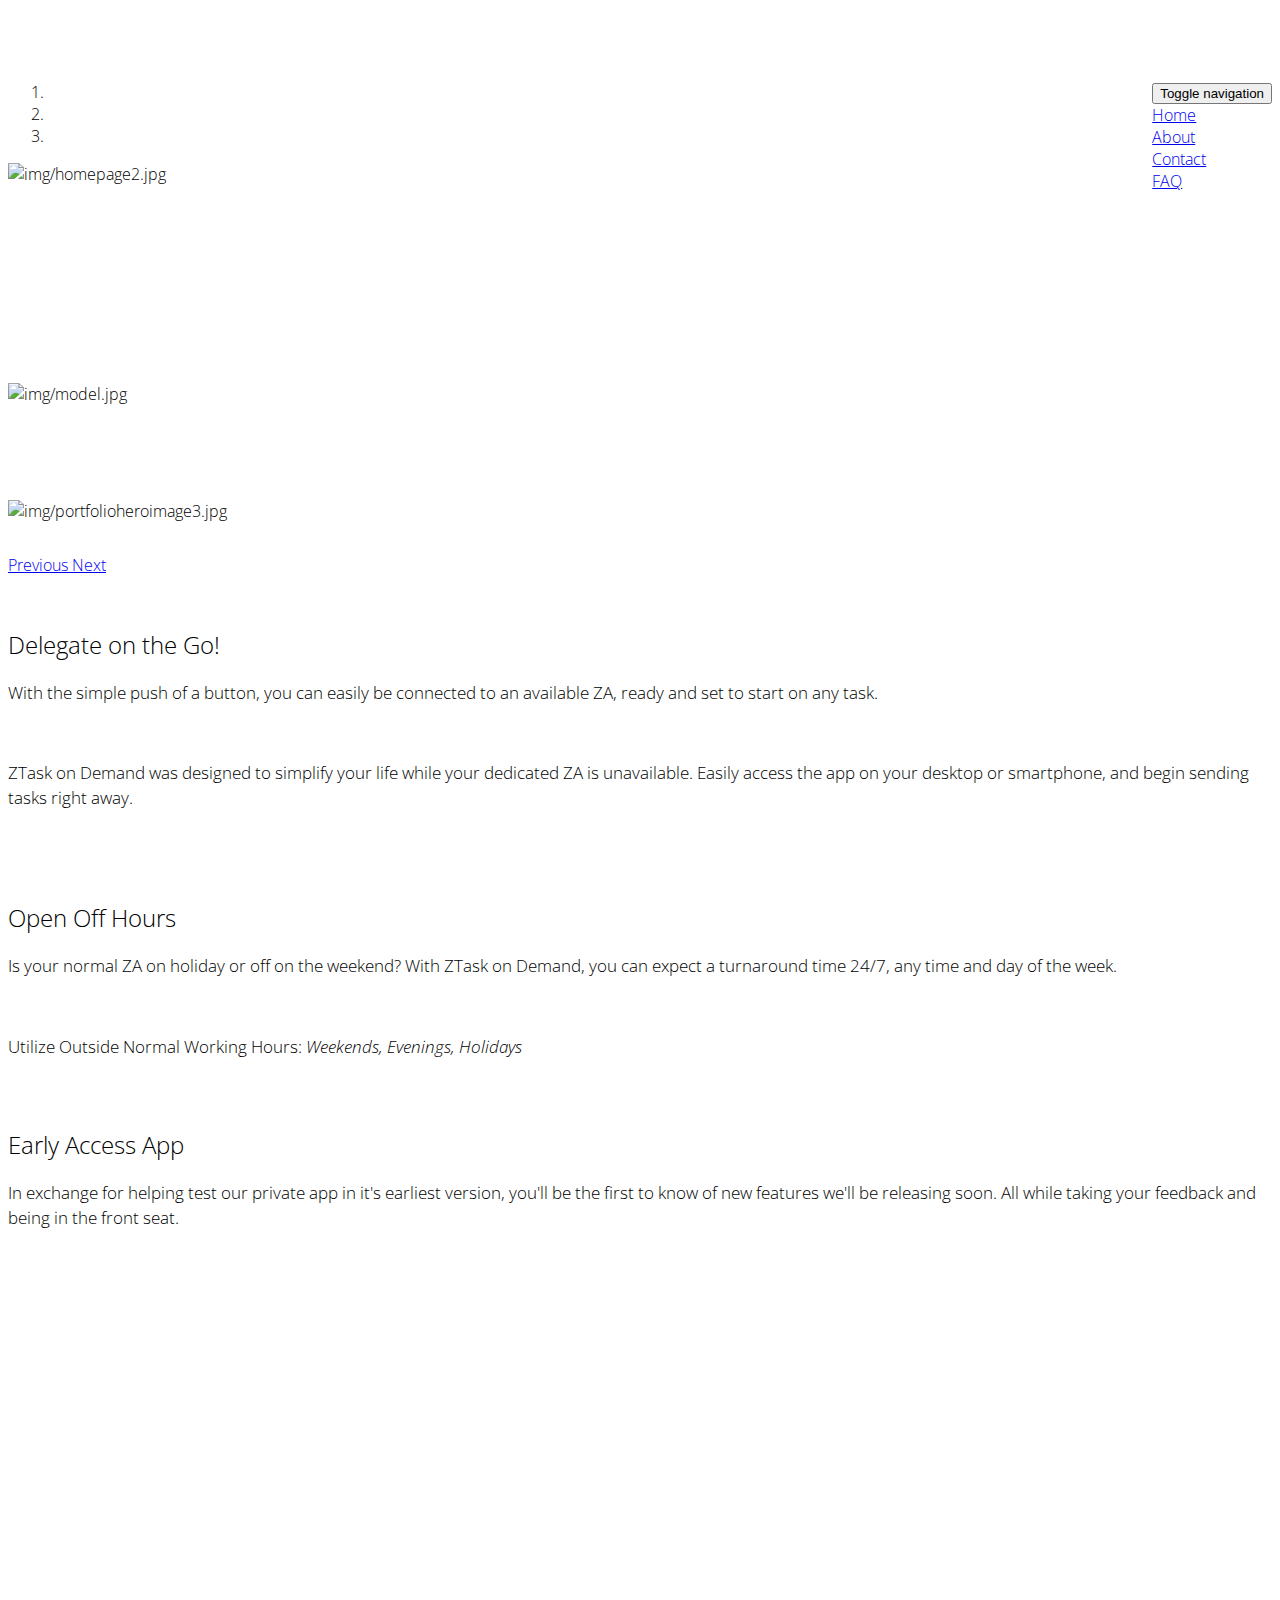
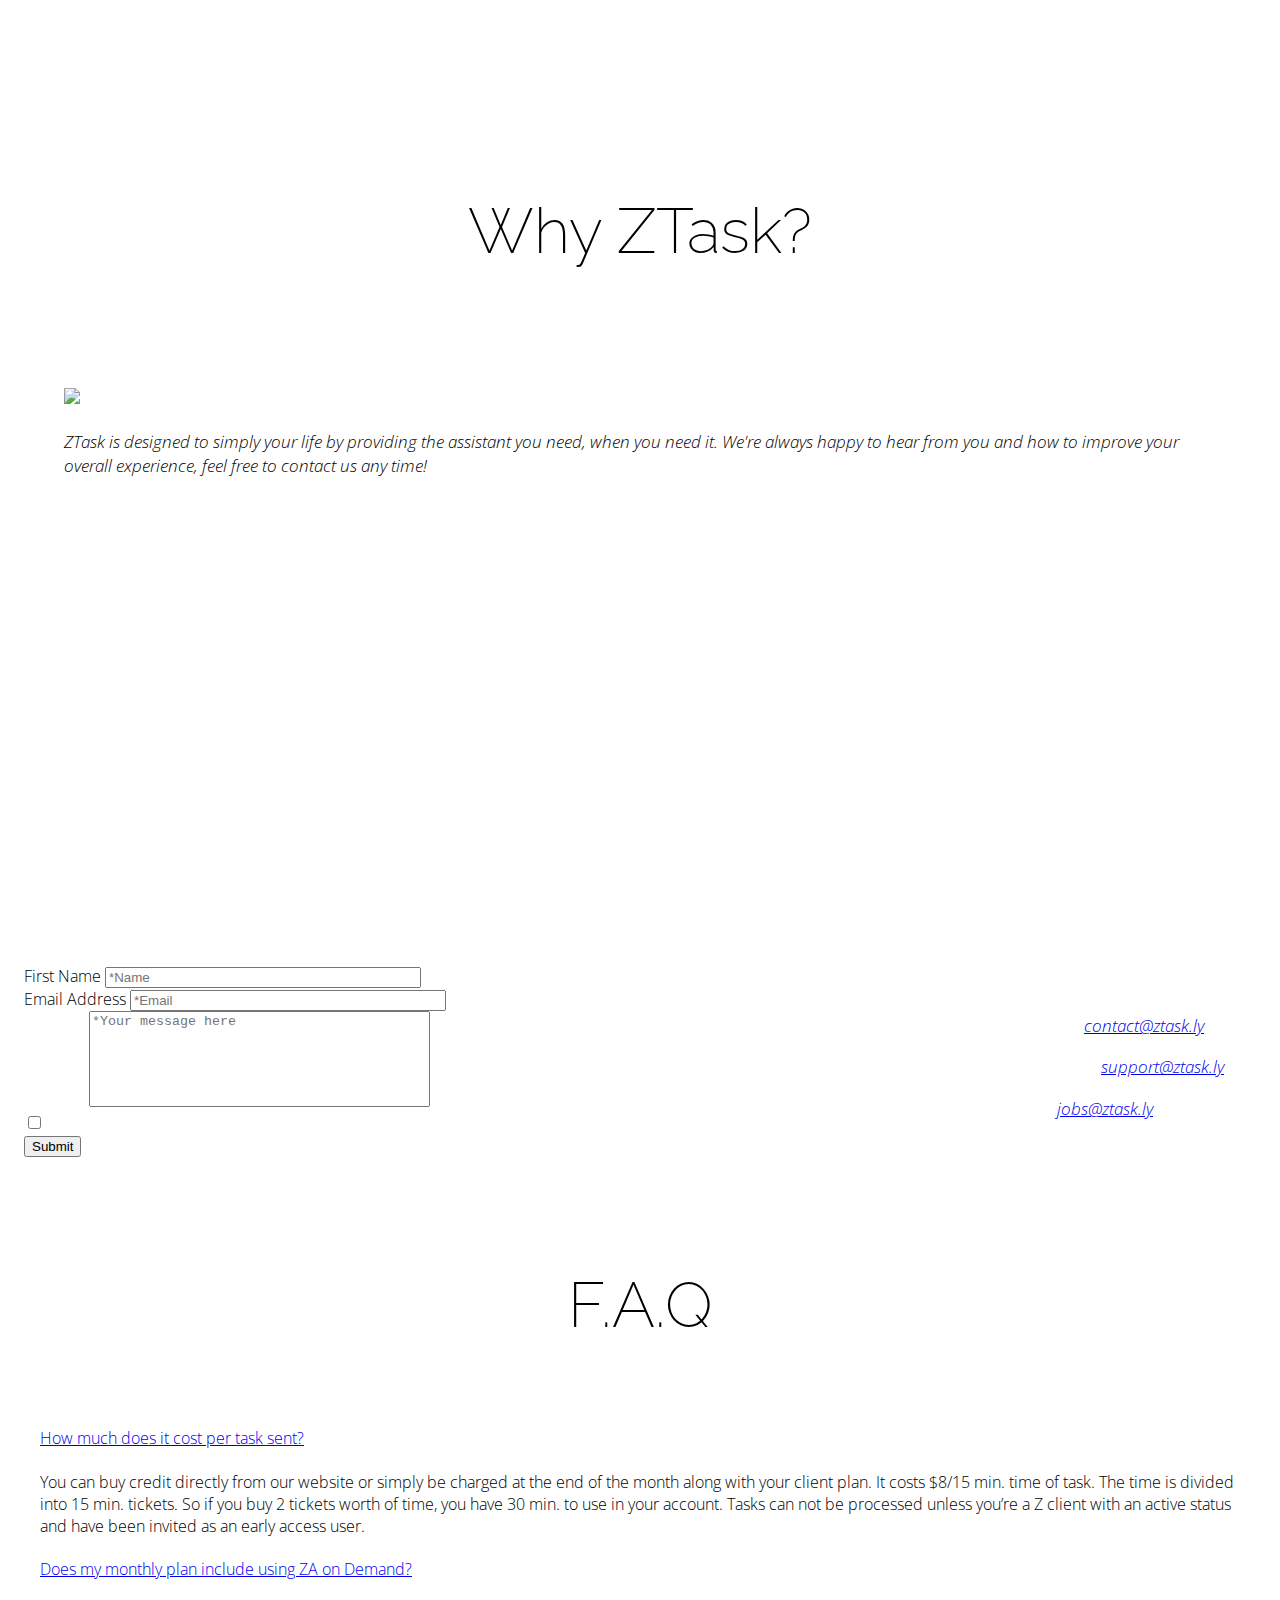
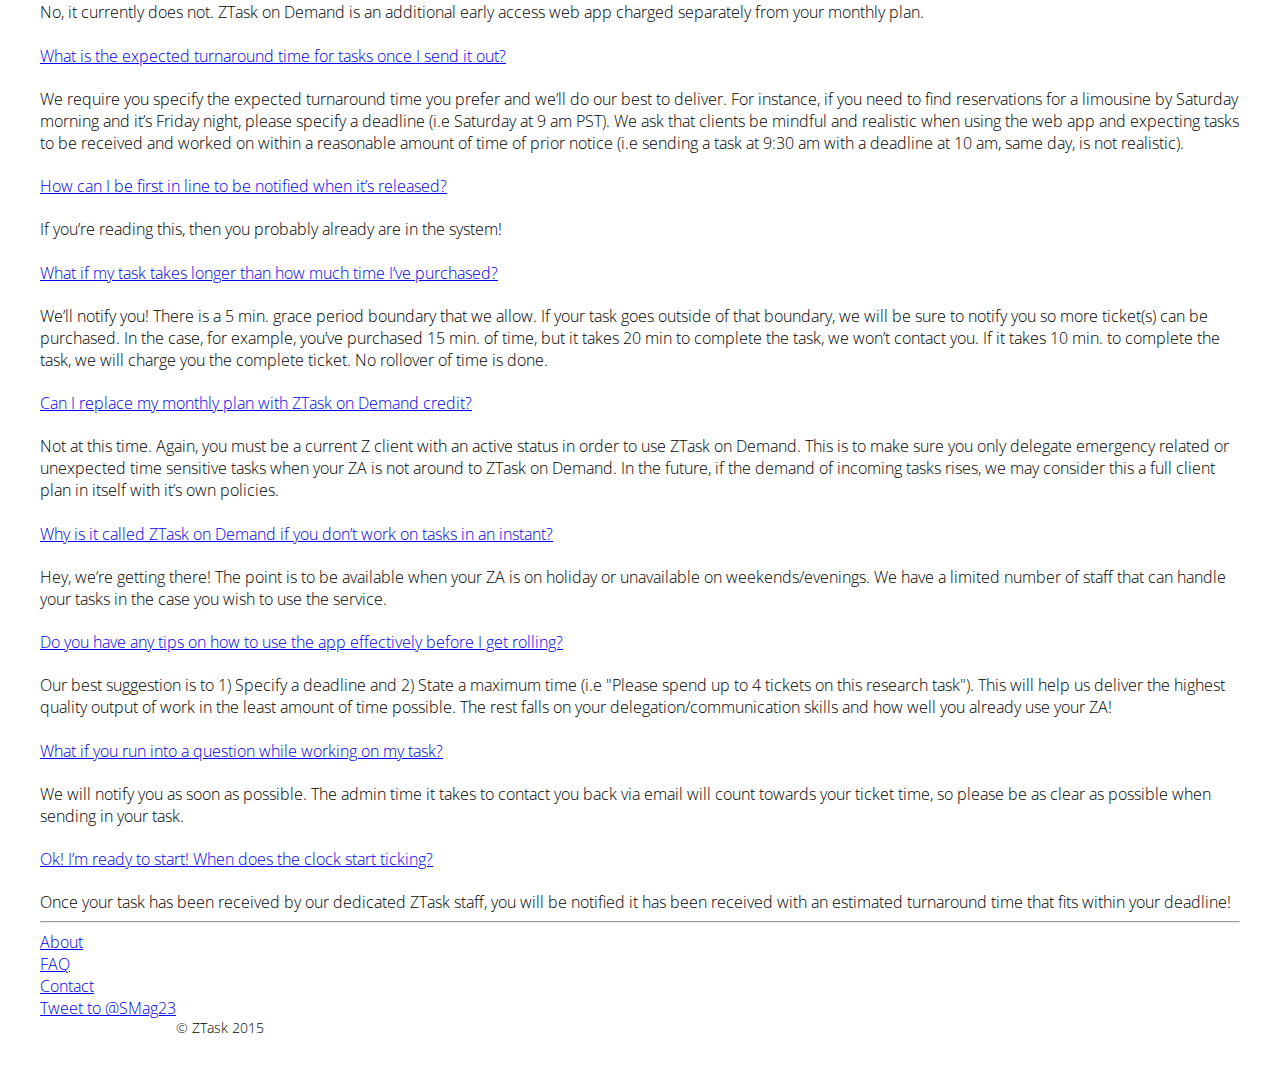
==== index.html @ d2266874 "Contact form updated" ====
<!DOCTYPE html>
<html lang="en">
  <head>
    <meta charset="utf-8">
    <meta http-equiv="X-UA-Compatible" content="IE=edge">
    <meta name="viewport" content="width=device-width, initial-scale=1.0">
    <meta name="description" content="">
    <meta name="author" content="">
    <link rel="shortcut icon" href="favicon.png">

    <title>Delegation. Made Simple.</title>

    <!-- Bootstrap core CSS -->
    <link href="css/bootstrap.css" rel="stylesheet">

    <!-- Custom styles for this template -->
    <link href="styles.css" rel="stylesheet">

    <link href='http://fonts.googleapis.com/css?family=Open+Sans:400,300' rel='stylesheet' type='text/css'>
    <link href='http://fonts.googleapis.com/css?family=Raleway:100' rel='stylesheet' type='text/css'>
    
    <!-- Just for debugging purposes. Don't actually copy this line! -->
    <!--[if lt IE 9]><script src="../../docs-assets/js/ie8-responsive-file-warning.js"></script><![endif]-->

    <!-- HTML5 shim and Respond.js IE8 support of HTML5 elements and media queries -->
    <!--[if lt IE 9]>
      <script src="https://oss.maxcdn.com/libs/html5shiv/3.7.0/html5shiv.js"></script>
      <script src="https://oss.maxcdn.com/libs/respond.js/1.3.0/respond.min.js"></script>
    <![endif]-->
    <style>
      ul {
        list-style-type: none;
        margin: 0;
        padding: 0;
      }

      textarea {
              color: black;
      }


    </style>
  </head>

  <body data-spy="scroll" data-target="#navbar">
   
  <nav>   <!--navbar starts here-->
    <nav id="navbar" class="navbar navbar-inverse navbar-fixed-top" role="navigation">
      <div class="container-fluid">
        <div class="navbar-header">
          <button type="button" class="navbar-toggle" data-toggle="collapse" data-target=".navbar-collapse">
            <span class="sr-only">Toggle navigation</span>
            <span class="icon-bar"></span>
            <span class="icon-bar"></span>
            <span class="icon-bar"></span>
          </button>
          <div class="navbar-collapse collapse">
            <ul class="nav navbar-nav">
              <li><a class="navbar-brand" href="#home"> Home </a></li>
              <li><a class="navbar-brand" href="#about"> About </a></li>
              <li><a class="navbar-brand" href="#contact"> Contact </a></li>
              <li><a class="navbar-brand" href="#faq"> FAQ </a></li>
            </ul>
          </div>
        </div>
      </div>
    </div> 
  </nav><!--navbar ends here-->

  <div class="container" id="home">
  </div>
    
  <div id="carousel-example-generic" class="carousel slide" data-ride="carousel">
    <!-- Indicators -->
    <ol class="carousel-indicators">
      <li data-target="#carousel-example-generic" data-slide-to="0" class="active"></li>
      <li data-target="#carousel-example-generic" data-slide-to="1"></li>
      <li data-target="#carousel-example-generic" data-slide-to="2"></li>
    </ol>

    <!-- Wrapper for slides -->
    <div class="carousel-inner" role="listbox">
      <div class="item active">
        <img src="img/homepage2.jpg" alt="img/homepage2.jpg" class="img-responsive">
        <div class="carousel-caption hidden-xs">
          <h1>ZTask on Demand</h1>
        </div>
      </div>
      <div class="item">
        <img src="img/model.jpg" alt="img/model.jpg" class="img-responsive">
        <div class="carousel-caption">
          <h3>This is a test! 1 2 3</h3>
        </div>
      </div>
      <div class="item three">
        <img src="img/portfolioheroimage3.jpg" alt="img/portfolioheroimage3.jpg" class="img-responsive">
        <div class="carousel-caption">
        </div>
      </div>
    </div>

      <!-- Controls -->
    <a class="left carousel-control" href="#carousel-example-generic" role="button" data-slide="prev">
      <span class="glyphicon glyphicon-chevron-left" aria-hidden="true"></span>
      <span class="sr-only">Previous</span>
    </a>
    <a class="right carousel-control" href="#carousel-example-generic" role="button" data-slide="next">
      <span class="glyphicon glyphicon-chevron-right" aria-hidden="true"></span>
      <span class="sr-only">Next</span>
    </a>
  </div>




    <div class="container">
      <!-- Example row of columns -->
      <div class="row">
        <div class="col-md-4">
          <h2>Delegate on the Go!</h2>
          <p>With the simple push of a button, you can easily be connected to an available ZA, ready and set to start on any task.</p>
          <br>
           <p>ZTask on Demand was designed to simplify your life while your dedicated ZA is unavailable. Easily access the app on your desktop or smartphone, and begin sending tasks right away.</p>
           <br>
        </div>
        <div class="col-md-4">
          <h2>Open Off Hours</h2>
          <p>Is your normal ZA on holiday or off on the weekend? With ZTask on Demand, you can expect a turnaround time 24/7, any time and day of the week.</p>
          <br>
          <p>Utilize Outside Normal Working Hours: <em>Weekends, Evenings, Holidays</em></p>
       </div>
        <div class="col-md-4">
          <h2>Early Access App</h2>
          <p>In exchange for helping test our private app in it's earliest version, you'll be the first to know of new features we'll be releasing soon. All while taking your feedback and being in the front seat.</p>
        </div>
      </div>
    </div>

    <div class="content-box">
      <div class="container">
        <div class="row">
          <div class="col-xs-12 col-md-8 col-centered">
            <section>
              <h1>Steps to Get Started</h1>
                <ul>
                  <li>Click on Download Below</li>
                  <li>Key In Your Special Z-ID #</li>
                  <li>Run App as Instructed</li>
                  <li>Start using!</li>
                </ul>
                <br>
                <p>This download link is unique to you.</p>
              <p><a class="btn btn-primary btn-lg" role="button">&lsaquo; Download &rsaquo;</a></p>
            </section>
          </div>
        </div>
      </div>
    </div>
    <br>

    <div class="container" id="about">
      <div class="container about">
        <div class="row">
          <h1>Why ZTask?</h1>
          <br>
            <div class="container">
              <div class="row" id="aboutpage">
                <div class="col-xs-6 col-md-6 hidden-xs">
                  <img src="img/model2.jpg" class="img-responsive">
                </div>
                <div class="col-xs-6 col-md-6">
                  <p class="lead"><em>ZTask is designed to simply your life by providing the assistant you need, when you need it. We're always happy to hear from you and how to improve your overall experience, feel free to contact us any time!</em></p>      

                <!--Youtube video link-->
                      <iframe width="320" height="180" src="https://www.youtube.com/embed/Pwrwf_8H25Y?showinfo=0" frameborder="0" allowfullscreen></iframe> 
                </div>
              </div>  
            </div>
        </div>
      </div>
    </div>
    <br>

    <div class"container" id="contact">
      <div class="contactinfo">
        <h1>Contact, Anytime</h1>
          <div class="row">
            <div class="col-xs-6 col-md-6">
              <address>
                  <p>
                    <span class="glyphicon glyphicon-envelope"></span>
                    &nbsp;&nbsp;<strong>General Contact:</strong>&nbsp;
                    <a href="mailto:contact@ztask.ly">contact@ztask.ly</a>
                  </p>
                  <p>
                    <span class="glyphicon glyphicon-earphone"></span>
                    &nbsp;&nbsp;<strong>Customer Support:</strong>&nbsp;
                    <a href="mailto:support@ztask.ly">support@ztask.ly</a>
                  </p>
                  <p>
                    <span class="glyphicon glyphicon-briefcase"></span>
                    &nbsp;&nbsp;<strong>Job Inquiries:</strong>&nbsp;
                    <a href="mailto:jobs@ztask.ly">jobs@ztask.ly</a>
                  </p>            
              </address>
            </div> 
            <div class="col-xs-6 col-md-6 hidden-xs">
            <form>
              <div class="form-group">
                <label class="sr-only" for="name">First Name</label>
                <input type="name" class="form-control" placeholder="*Name" required="required" name="fullname"></input>
              </div>
              <div class="form-group">
                <label class="sr-only" for="name">Email Address</label>
                <input type="email" class="form-control" placeholder="*Email" required="required" name="email" x-moz-errormessage="This is not a valid email"></input>
              </div>
              <div class-"form-group">
                <label class="sr-only" for="name">Text Box</label>
                  <textarea style="resize:none" cols="40" rows="6" placeholder="*Your message here" name="message" required="required"></textarea>
              </div> 
              <div class="checkbox">
                <label>
                  <input type="checkbox"> Sign me up as a ZTask Early User
                </label> 
              </div>
              <button type="submit" class="btn btn-primary">Submit</button> 
            </form>
          </div>
      </div>      
    </div>
    <br>
    <!--Form starts here-->


    <div class="container" id="faq">
      <div class="container faq">
        <div class="row">
          <h1>F.A.Q</h1>
          <br>
        </div>


        <div class="panel-group" id="accordion" role="tablist" aria-multiselectable="true">
          <div class="panel panel-default">
            <div class="panel-heading" role="tab" id="headingOne">
              <h4 class="panel-title">
                <a data-toggle="collapse" data-parent="#accordion" href="#collapseOne" aria-expanded="true" aria-controls="collapseOne"><span class="glyphicon glyphicon-plus"></span>
                  How much does it cost per task sent?
                </a>
              </h4>
            </div>
            <div id="collapseOne" class="panel-collapse collapse in" role="tabpanel" aria-labelledby="headingOne">
              <div class="panel-body">
                You can buy credit directly from our website or simply be charged at the end of the month along with your client plan. It costs $8/15 min. time of task. The time is divided into 15 min. tickets. So if you buy 2 tickets worth of time, you have 30 min. to use in your account. Tasks can not be processed unless you’re a Z client with an active status and have been invited as an early access user.
              </div>
            </div>
          </div>
        <div class="panel panel-default">
          <div class="panel-heading" role="tab" id="headingTwo">
            <h4 class="panel-title">
              <a class="collapsed" data-toggle="collapse" data-parent="#accordion" href="#collapseTwo" aria-expanded="false" aria-controls="collapseTwo"><span class="glyphicon glyphicon-plus"></span>
                Does my monthly plan include using ZA on Demand?
              </a>
            </h4>
          </div>
          <div id="collapseTwo" class="panel-collapse collapse" role="tabpanel" aria-labelledby="headingTwo">
            <div class="panel-body">
              No, it currently does not. ZTask on Demand is an additional early access web app charged separately from your monthly plan.
            </div>
          </div>
        </div>
        <div class="panel panel-default">
          <div class="panel-heading" role="tab" id="headingThree">
            <h4 class="panel-title">
              <a class="collapsed" data-toggle="collapse" data-parent="#accordion" href="#collapseThree" aria-expanded="false" aria-controls="collapseThree"><span class="glyphicon glyphicon-plus"></span>
                What is the expected turnaround time for tasks once I send it out?
              </a>
            </h4>
          </div>
          <div id="collapseThree" class="panel-collapse collapse" role="tabpanel" aria-labelledby="headingThree">
            <div class="panel-body">
              We require you specify the expected turnaround time you prefer and we’ll do our best to deliver. For instance, if you need to find reservations for a limousine by Saturday morning and it’s Friday night, please specify a deadline (i.e Saturday at 9 am PST). We ask that clients be mindful and realistic when using the web app and expecting tasks to be received and worked on within a reasonable amount of time of prior notice (i.e sending a task at 9:30 am with a deadline at 10 am, same day, is not realistic).
            </div>
          </div>
        </div>
        <div class="panel panel-default">
          <div class="panel-heading" role="tab" id="headingFour">
            <h4 class="panel-title">
              <a class="collapsed" data-toggle="collapse" data-parent="#accordion" href="#collapseFour" aria-expanded="false" aria-controls="collapseFour"><span class="glyphicon glyphicon-plus"></span>
                How can I be first in line to be notified when it’s released?
              </a>
            </h4>
          </div>
          <div id="collapseFour" class="panel-collapse collapse" role="tabpanel" aria-labelledby="headingFour">
            <div class="panel-body">
              If you’re reading this, then you probably already are in the system!
            </div>
          </div>
        </div>
        <div class="panel panel-default">
          <div class="panel-heading" role="tab" id="headingFive">
            <h4 class="panel-title">
              <a class="collapsed" data-toggle="collapse" data-parent="#accordion" href="#collapseFive" aria-expanded="false" aria-controls="collapseFive"><span class="glyphicon glyphicon-plus"></span>
                What if my task takes longer than how much time I’ve purchased?
              </a>
            </h4>
          </div>
          <div id="collapseFive" class="panel-collapse collapse" role="tabpanel" aria-labelledby="headingFive">
            <div class="panel-body">
              We’ll notify you! There is a 5 min. grace period boundary that we allow. If your task goes outside of that boundary, we will be sure to notify you so more ticket(s) can be purchased. In the case, for example, you’ve purchased 15 min. of time, but it takes 20 min to complete the task, we won’t contact you. If it takes 10 min. to complete the task, we will charge you the complete ticket. No rollover of time is done.
            </div>
          </div>
        </div>
        <div class="panel panel-default">
          <div class="panel-heading" role="tab" id="headingSix">
            <h4 class="panel-title">
              <a class="collapsed" data-toggle="collapse" data-parent="#accordion" href="#collapseSix" aria-expanded="false" aria-controls="collapseSix"><span class="glyphicon glyphicon-plus"></span>
                Can I replace my monthly plan with ZTask on Demand credit?
              </a>
            </h4>
          </div>
          <div id="collapseSix" class="panel-collapse collapse" role="tabpanel" aria-labelledby="headingSix">
            <div class="panel-body">
              Not at this time. Again, you must be a current Z client with an active status in order to use ZTask on Demand. This is to make sure you only delegate emergency related or unexpected time sensitive tasks when your ZA is not around to ZTask on Demand. In the future, if the demand of incoming tasks rises, we may consider this a full client plan in itself with it’s own policies.
            </div>
          </div>
        </div>
        <div class="panel panel-default">
          <div class="panel-heading" role="tab" id="headingSeven">
            <h4 class="panel-title">
              <a class="collapsed" data-toggle="collapse" data-parent="#accordion" href="#collapseSeven" aria-expanded="false" aria-controls="collapseSeven"><span class="glyphicon glyphicon-plus"></span>
                Why is it called ZTask on Demand if you don’t work on tasks in an instant?
              </a>
            </h4>
          </div>
          <div id="collapseSeven" class="panel-collapse collapse" role="tabpanel" aria-labelledby="headingSeven">
            <div class="panel-body">
              Hey, we’re getting there! The point is to be available when your ZA is on holiday or unavailable on weekends/evenings. We have a limited number of staff that can handle your tasks in the case you wish to use the service.
            </div>
          </div>
        </div>
        <div class="panel panel-default">
          <div class="panel-heading" role="tab" id="headingEight">
            <h4 class="panel-title">
              <a class="collapsed" data-toggle="collapse" data-parent="#accordion" href="#collapseEight" aria-expanded="false" aria-controls="collapseEight"><span class="glyphicon glyphicon-plus"></span>
                Do you have any tips on how to use the app effectively before I get rolling?
              </a>
            </h4>
          </div>
          <div id="collapseEight" class="panel-collapse collapse" role="tabpanel" aria-labelledby="headingEight">
            <div class="panel-body">
              Our best suggestion is to <b>1) Specify a deadline</b> and <b>2) State a maximum time</b> (i.e "Please spend up to 4 tickets on this research task"). This will help us deliver the highest quality output of work in the least amount of time possible. The rest falls on your delegation/communication skills and how well you already use your ZA!
            </div>
          </div>
        </div>
        <div class="panel panel-default">
          <div class="panel-heading" role="tab" id="headingNine">
            <h4 class="panel-title">
              <a class="collapsed" data-toggle="collapse" data-parent="#accordion" href="#collapseNine" aria-expanded="false" aria-controls="collapseNine"><span class="glyphicon glyphicon-plus"></span>
                What if you run into a question while working on my task?
              </a>
            </h4>
          </div>
          <div id="collapseNine" class="panel-collapse collapse" role="tabpanel" aria-labelledby="headingNine">
            <div class="panel-body">
              We will notify you as soon as possible. The admin time it takes to contact you back via email will count towards your ticket time, so please be as clear as possible when sending in your task.
            </div>
          </div>
        </div>
        <div class="panel panel-default">
          <div class="panel-heading" role="tab" id="headingTen">
            <h4 class="panel-title">
              <a class="collapsed" data-toggle="collapse" data-parent="#accordion" href="#collapseTen" aria-expanded="false" aria-controls="collapseTen"><span class="glyphicon glyphicon-plus"></span>
                Ok! I’m ready to start! When does the clock start ticking?
              </a>
            </h4>
          </div>
          <div id="collapseTen" class="panel-collapse collapse" role="tabpanel" aria-labelledby="headingTen">
            <div class="panel-body">
              Once your task has been received by our dedicated ZTask staff, you will be notified it has been received with an estimated turnaround time that fits within your deadline!
            </div>
          </div>
        </div>
      </div>
    </div>


      <hr>

      <footer>
        <ul class="list-inline">
          <li><a href="about.html">About</a></li>
          <li><a href="faq.html">FAQ</a></li>
          <li><a href="contact.html">Contact</a></li>
        </ul>
        <div class="twitter">
          <a href="https://twitter.com/intent/tweet?screen_name=SMag23&text=Hey%20there%2C%20sign%20me%20up%20as%20an%20early%20access%20user!" class="twitter-mention-button" data-related="SMag23" data-dnt="true">Tweet to @SMag23</a>
          <script>!function(d,s,id){var js,fjs=d.getElementsByTagName(s)[0],p=/^http:/.test(d.location)?'http':'https';if(!d.getElementById(id)){js=d.createElement(s);js.id=id;js.src=p+'://platform.twitter.com/widgets.js';fjs.parentNode.insertBefore(js,fjs);}}(document, 'script', 'twitter-wjs');</script>
        </div>

        <p class="text-right"><small>&copy; ZTask 2015</small></p>      

      </footer>


    <!-- Bootstrap core JavaScript
    ================================================== -->
    <!-- Placed at the end of the document so the pages load faster -->
    <script src="https://code.jquery.com/jquery-1.10.2.min.js"></script>
    <script src="js/bootstrap.min.js"></script>
    <script type="text/javascript">
      var $root = $('html, body');
        $('.navbar-nav a').click(function() {
            var href = $.attr(this, 'href');
            $root.animate({
                scrollTop: $(href).offset().top 
            }, 500, function () {
                window.location.hash = href;
            });
            return false;
        });
    </script>
  </body>
</html>
---- styles.css ----
/* Move down content because we have a fixed navbar that is 50px tall */
/* apply a natural box layout model to all elements */
* {
	font-weight: 200;
	}


.navbar-header {
	float: right;
}


.jumbotron { background-image: url("img/homepage2.jpg"); }
.jumbotron h1{ color: white; text-align: center; }
.jumbotron strong {color: white; }
.jumbotron p { color: white; }


body {
	position: relative;
	padding-top: 3.571em;
	padding-bottom: 1.429em;
	background-color: #ffffff;
	color: #000000;
	font-family: 'Open Sans', sans-serif;

	}

h1 { 
	text-align: center;
    font-family: 'Raleway', sans-serif;
    font-size: 3.929em;
    padding-top: 0.5em;
}
 
p {
    font-family: 'Open Sans', sans-serif;
    font-size: 1.071em;
    line-height: 1.429em;
}

address {
	color: #ffffff;
	float: right;
	padding: 2em;
}

iframe { padding: 0;
		 margin: auto; }

.col-md-4 {padding-top: 2em}


.content-box { padding-top: 0.357em; margin-top: 2.143em; margin bottom: 2.143em; background-image: url("img/compass.jpeg"); 
background-position: 90% 40%; }


.col-centered{
	float: none;
	margin: 0 auto;
}

.content-box h1{ text-align: center; font-size: 2.5em; color: white; }
.content-box section{ text-align: center; font-size: 1.143em; color: white;}
.content-box p{ text-align: center; margin-top: 0.714em; padding: 0.714em; color: white; } 



@font-face {
	font-family: GothamRoundBook;
	src: url(fonts/GothamRnd-Book.otf)

}


.panel-body {color: black; font-family: 'Open Sans', sans-serif;}


.carousel-caption { color: white; padding-bottom: 2em }

.carousel-inner h1{
	position: relative;
	top: -250px;
	right: 10px;
    font-family: 'Raleway', sans-serif;
    font-size: 55px;
    }

.img-responsive {
  display: block;
  max-width: 100%;
  height: auto;
}

#aboutpage { padding: 2.5em; 
			 margin: 1em; 
			 width: auto;
			 display: block; }

#faq { color: black;
	   padding: 1em;
	    }

.lead { padding-top: 0.5em; }



#contact{
		background-image: url("img/contactbackground1.jpg");
		background-attachment: fixed;
		background-size: cover;
		color: white;
		padding:1em;
		padding-bottom: 2em;
		height: 34.143em;
		background-position: 50% 20%; 
}

.form-control { width: 25%; 
				}

form { display: block; }

.form-group { color: black; }

.twitter {float: left; }
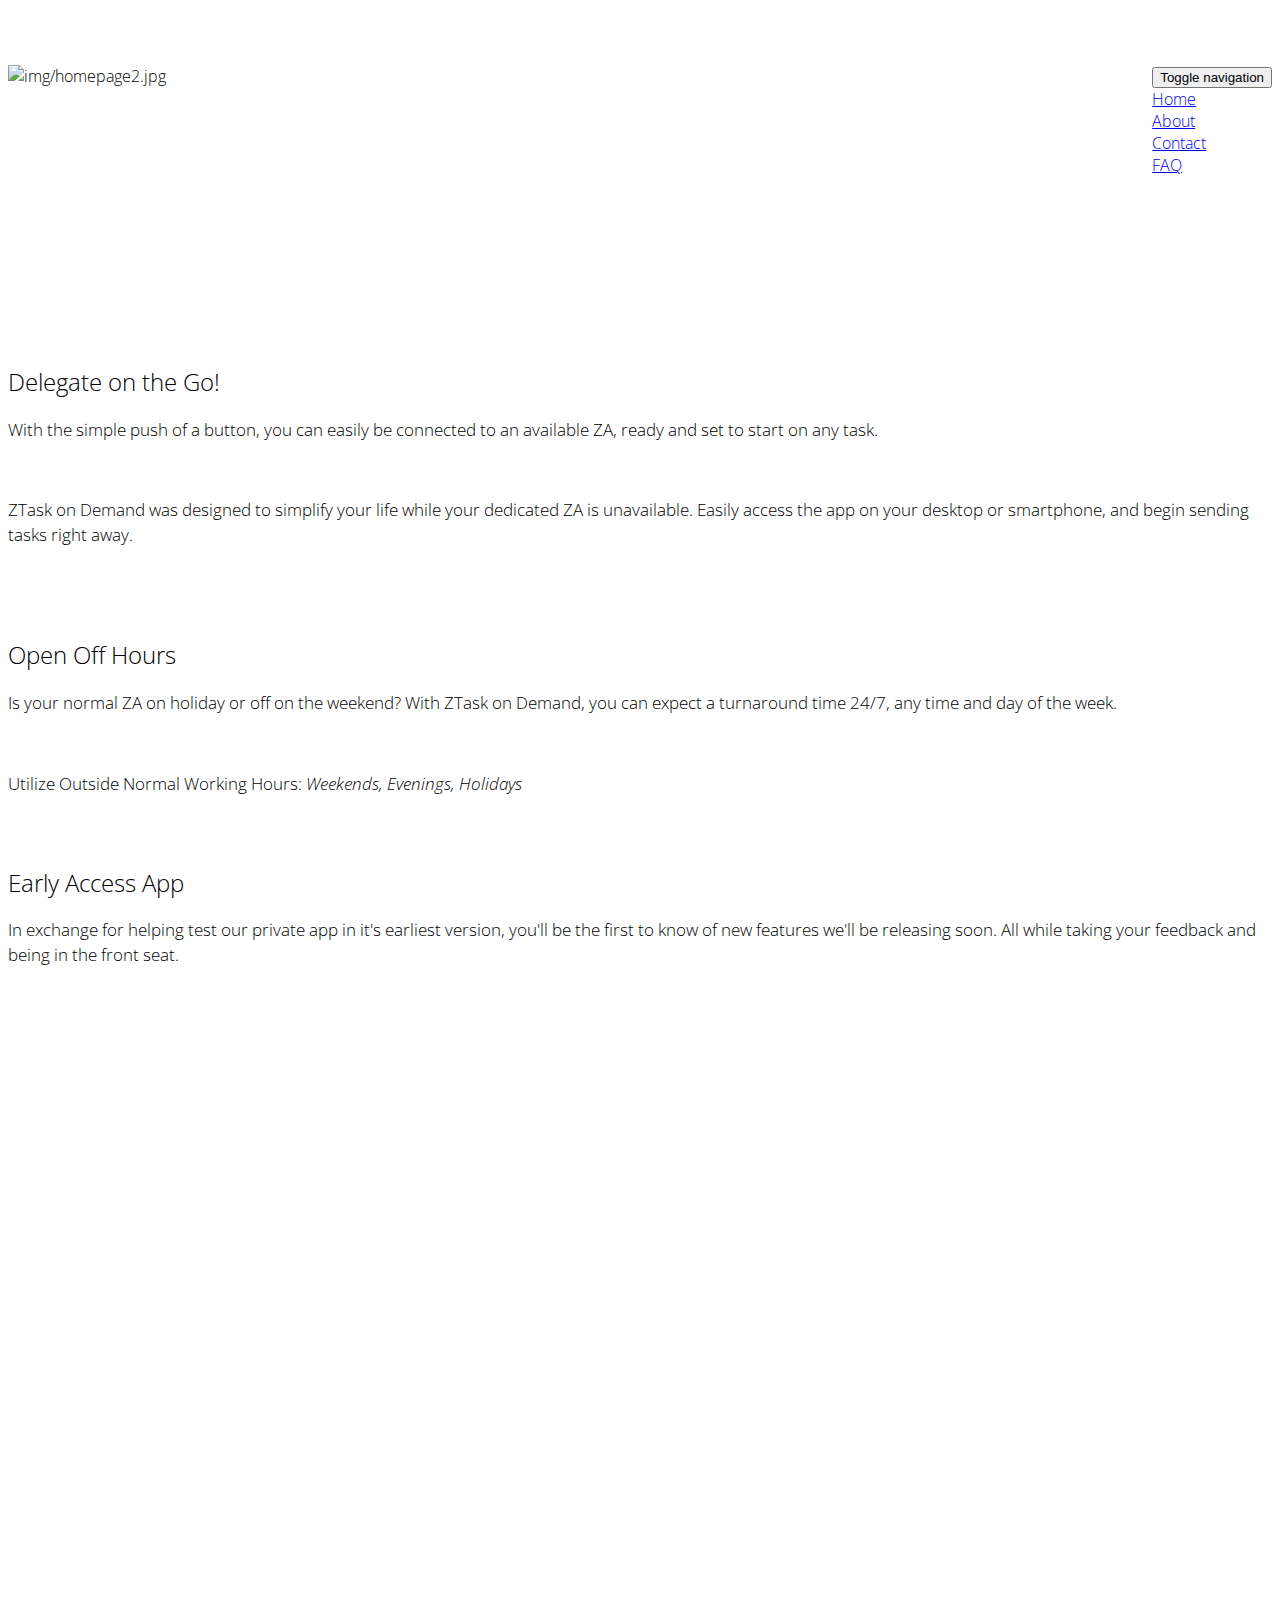
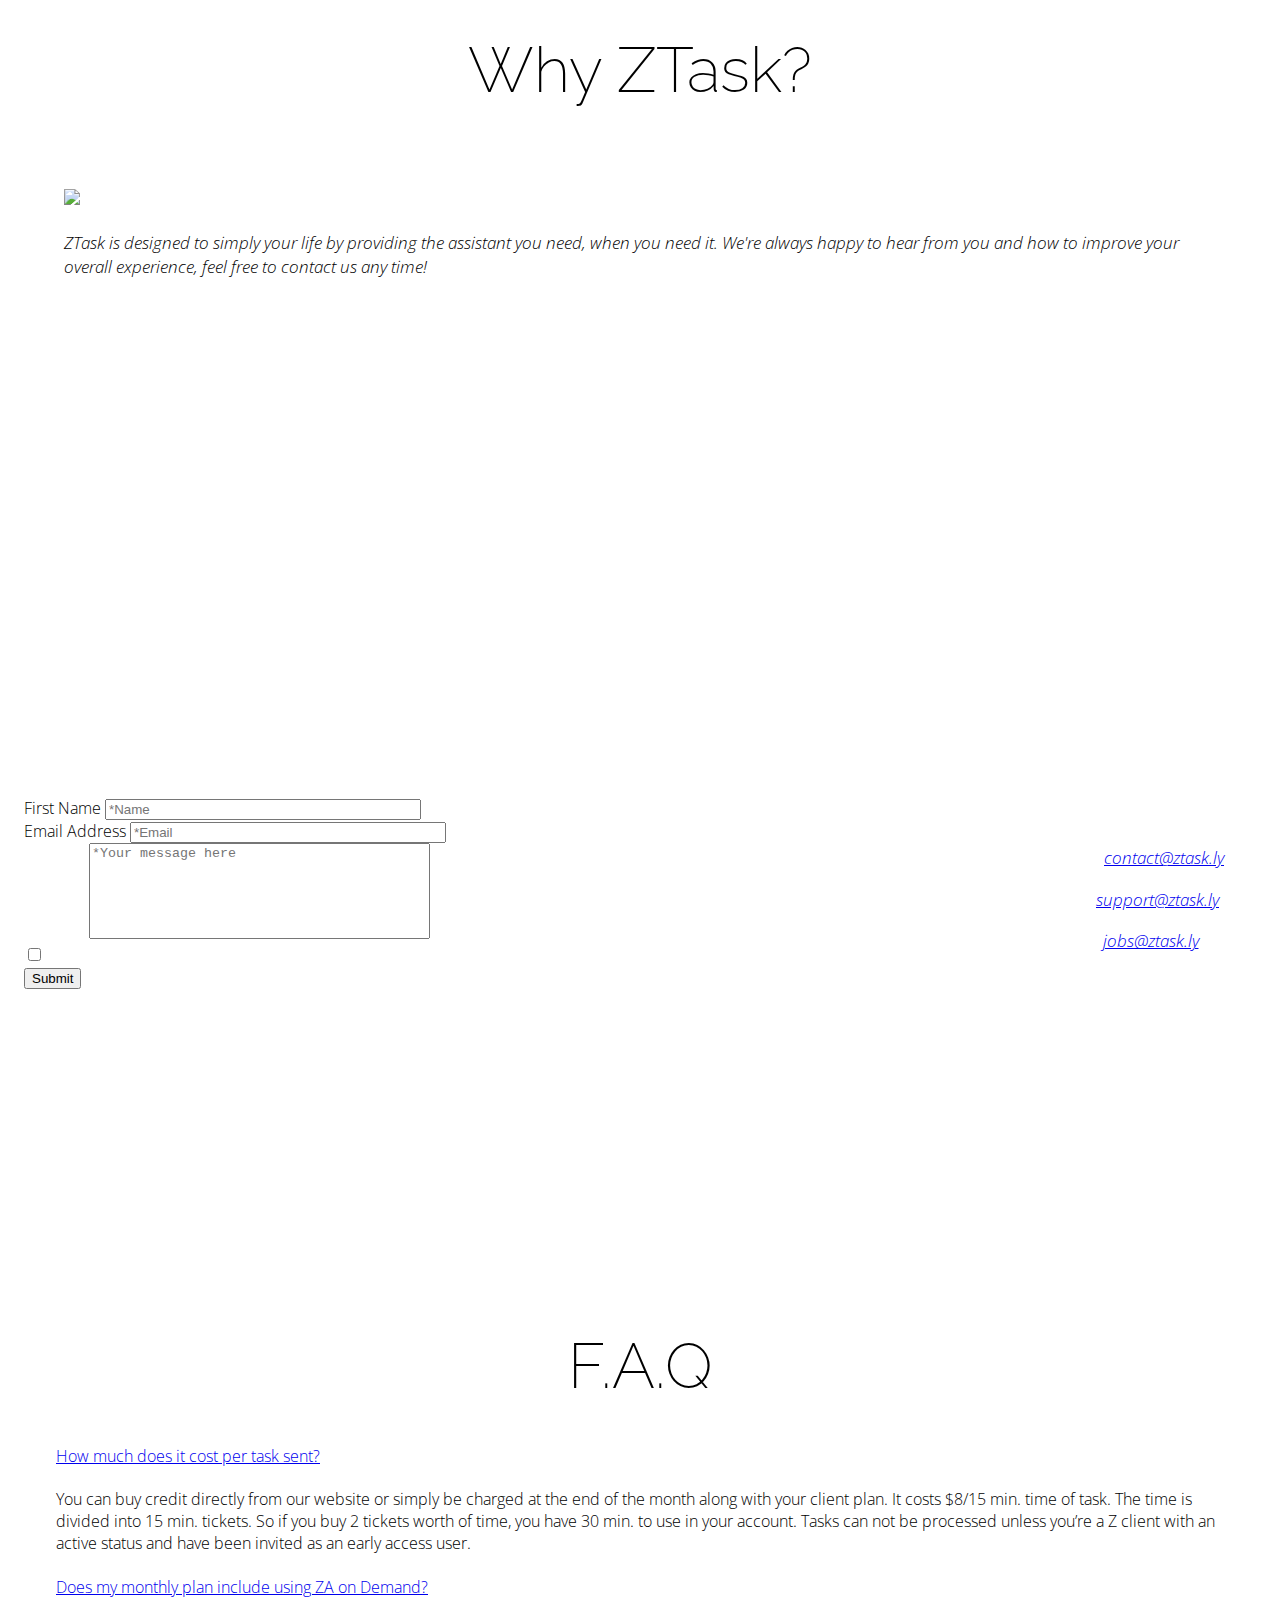
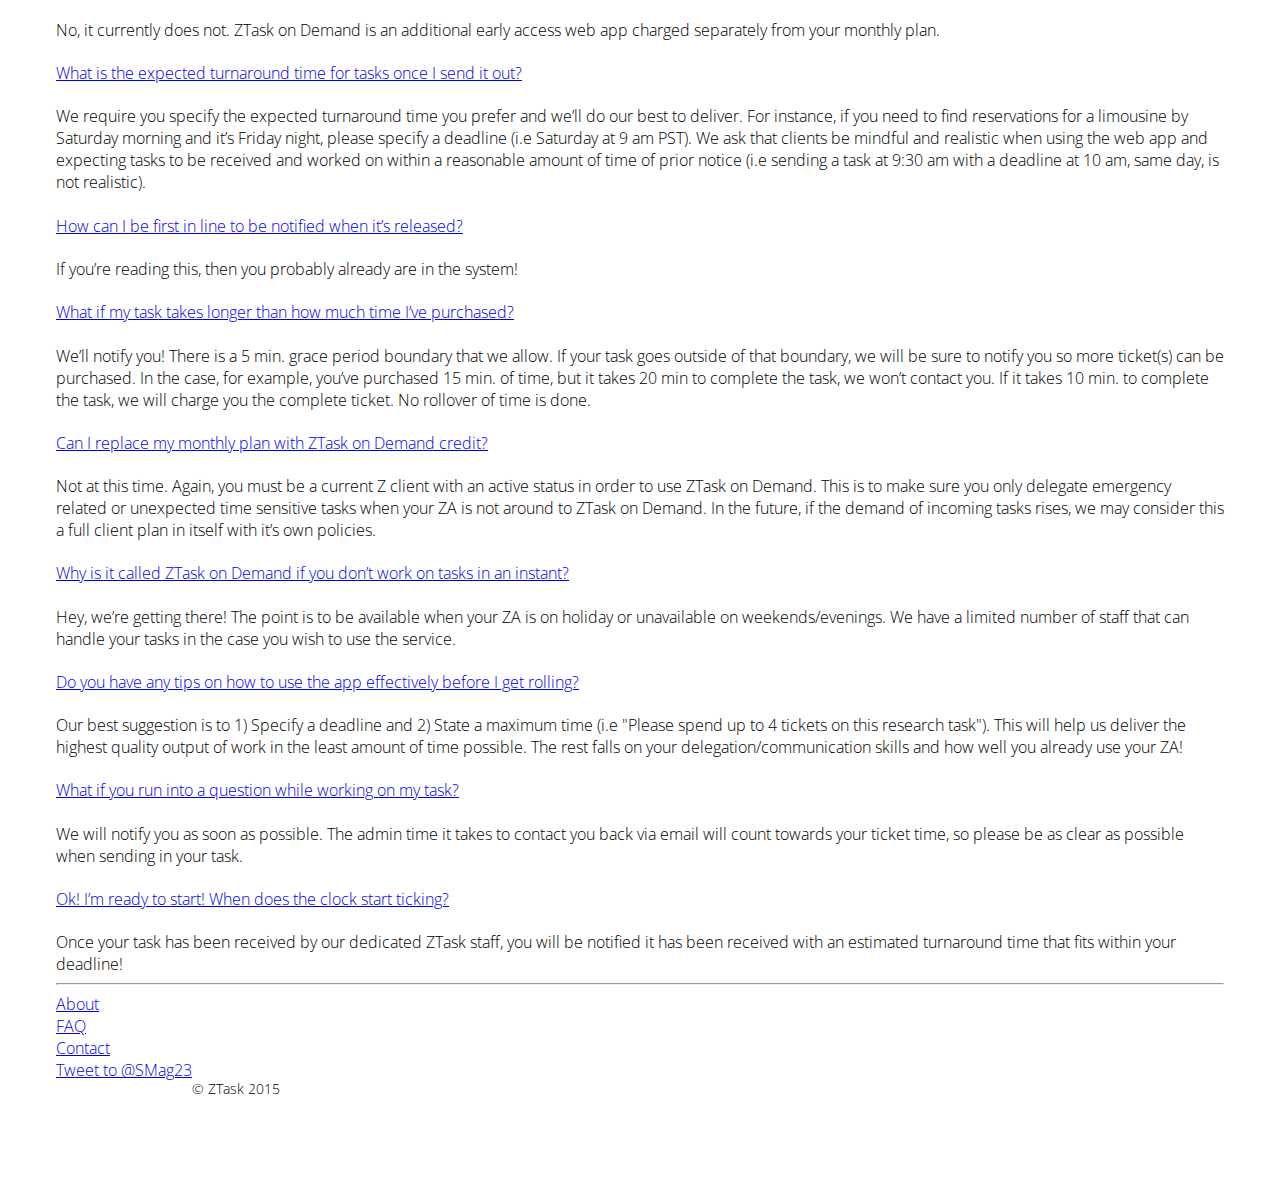
==== commit 01bcf67e: "Modal Window" ====
--- a/index.html
+++ b/index.html
@@ -71,12 +71,6 @@
   </div>
     
   <div id="carousel-example-generic" class="carousel slide" data-ride="carousel">
-    <!-- Indicators -->
-    <ol class="carousel-indicators">
-      <li data-target="#carousel-example-generic" data-slide-to="0" class="active"></li>
-      <li data-target="#carousel-example-generic" data-slide-to="1"></li>
-      <li data-target="#carousel-example-generic" data-slide-to="2"></li>
-    </ol>
 
     <!-- Wrapper for slides -->
     <div class="carousel-inner" role="listbox">
@@ -86,28 +80,7 @@
           <h1>ZTask on Demand</h1>
         </div>
       </div>
-      <div class="item">
-        <img src="img/model.jpg" alt="img/model.jpg" class="img-responsive">
-        <div class="carousel-caption">
-          <h3>This is a test! 1 2 3</h3>
-        </div>
-      </div>
-      <div class="item three">
-        <img src="img/portfolioheroimage3.jpg" alt="img/portfolioheroimage3.jpg" class="img-responsive">
-        <div class="carousel-caption">
-        </div>
-      </div>
-    </div>
-
-      <!-- Controls -->
-    <a class="left carousel-control" href="#carousel-example-generic" role="button" data-slide="prev">
-      <span class="glyphicon glyphicon-chevron-left" aria-hidden="true"></span>
-      <span class="sr-only">Previous</span>
-    </a>
-    <a class="right carousel-control" href="#carousel-example-generic" role="button" data-slide="next">
-      <span class="glyphicon glyphicon-chevron-right" aria-hidden="true"></span>
-      <span class="sr-only">Next</span>
-    </a>
+    </div>
   </div>
 
 
@@ -150,7 +123,22 @@
                 </ul>
                 <br>
                 <p>This download link is unique to you.</p>
-              <p><a class="btn btn-primary btn-lg" role="button">&lsaquo; Download &rsaquo;</a></p>
+              <p>
+                <a class="btn btn-primary btn-lg" role="button" type="button" data-toggle="modal" data-target=".bs-example-modal-lg">&lsaquo; Download &rsaquo;</a>
+                <div class="modal fade bs-example-modal-lg" tabindex="-1" role="dialog" aria-labelledby="myLargeModalLabel" aria-hidden="true" data-backdrop="static" data-keyboard="false" style="display: none;">
+                  <div class="modal-dialog modal-lg">
+                    <div class="modal-content">
+                      <div class="modal-header">
+                        <button type="button" class="close" data-dismiss="modal" aria-label="Close"><span aria-hidden="true">&times;</span></button>
+                        <h4 class="modal-title" id="exampleModalLabel"> Official Resume</h4>
+                      </div>
+                      <div class="modal-body">
+                        <iframe id="modalframe" src="img/sampleresume.pdf"></iframe>
+                      </div>
+                    </div>
+                  </div>
+                </div>
+              </p>    
             </section>
           </div>
         </div>
@@ -158,231 +146,220 @@
     </div>
     <br>
 
-    <div class="container" id="about">
-      <div class="container about">
+    <div class="containerabout" id="about">
+      <h1>Why ZTask?</h1>
+      <div class="row" id="aboutpage">
+        <div class="col-xs-6 col-md-6 hidden-xs">
+          <img src="img/model2.jpg" class="img-responsive">
+        </div>
+        <div class="col-xs-12 col-md-6">
+          <p class="lead"><em>ZTask is designed to simply your life by providing the assistant you need, when you need it. We're always happy to hear from you and how to improve your overall experience, feel free to contact us any time!</em></p> 
+
+
+        <!--Youtube video link-->
+              <iframe width="320" height="180" src="https://www.youtube.com/embed/Pwrwf_8H25Y?showinfo=0" frameborder="0" allowfullscreen></iframe> 
+        </div>
+      </div>  
+    </div>
+
+    <br>
+
+    <div class"containercontact" id="contact">
+      <h1>Contact, Anytime</h1>
         <div class="row">
-          <h1>Why ZTask?</h1>
-          <br>
-            <div class="container">
-              <div class="row" id="aboutpage">
-                <div class="col-xs-6 col-md-6 hidden-xs">
-                  <img src="img/model2.jpg" class="img-responsive">
-                </div>
-                <div class="col-xs-6 col-md-6">
-                  <p class="lead"><em>ZTask is designed to simply your life by providing the assistant you need, when you need it. We're always happy to hear from you and how to improve your overall experience, feel free to contact us any time!</em></p>      
-
-                <!--Youtube video link-->
-                      <iframe width="320" height="180" src="https://www.youtube.com/embed/Pwrwf_8H25Y?showinfo=0" frameborder="0" allowfullscreen></iframe> 
-                </div>
-              </div>  
+          <div class="col-xs-12 col-md-6">
+            <address>
+                <p>
+                  <span class="glyphicon glyphicon-envelope"></span>
+                  &nbsp;&nbsp;<strong>General Contact:</strong>&nbsp;
+                  <a href="mailto:contact@ztask.ly">contact@ztask.ly</a>
+                </p>
+                <p>
+                  <span class="glyphicon glyphicon-earphone"></span>
+                  &nbsp;&nbsp;<strong>Client Support:</strong>&nbsp;
+                  <a href="mailto:support@ztask.ly">support@ztask.ly</a>
+                </p>
+                <p>
+                  <span class="glyphicon glyphicon-briefcase"></span>
+                  &nbsp;&nbsp;<strong>Job Inquiries:</strong>&nbsp;
+                  <a href="mailto:jobs@ztask.ly">jobs@ztask.ly</a>
+                </p>            
+            </address>
+          </div> 
+          <div class="col-xs-12 col-md-6 hidden-xs">
+          <form>
+            <div class="form-group">
+              <label class="sr-only" for="name">First Name</label>
+              <input type="name" class="form-control" id="name" placeholder="*Name" required="required" name="fullname"></input>
             </div>
-        </div>
-      </div>
-    </div>
-    <br>
-
-    <div class"container" id="contact">
-      <div class="contactinfo">
-        <h1>Contact, Anytime</h1>
-          <div class="row">
-            <div class="col-xs-6 col-md-6">
-              <address>
-                  <p>
-                    <span class="glyphicon glyphicon-envelope"></span>
-                    &nbsp;&nbsp;<strong>General Contact:</strong>&nbsp;
-                    <a href="mailto:contact@ztask.ly">contact@ztask.ly</a>
-                  </p>
-                  <p>
-                    <span class="glyphicon glyphicon-earphone"></span>
-                    &nbsp;&nbsp;<strong>Customer Support:</strong>&nbsp;
-                    <a href="mailto:support@ztask.ly">support@ztask.ly</a>
-                  </p>
-                  <p>
-                    <span class="glyphicon glyphicon-briefcase"></span>
-                    &nbsp;&nbsp;<strong>Job Inquiries:</strong>&nbsp;
-                    <a href="mailto:jobs@ztask.ly">jobs@ztask.ly</a>
-                  </p>            
-              </address>
+            <div class="form-group">
+              <label class="sr-only" for="email">Email Address</label>
+              <input type="email" class="form-control" id="email" placeholder="*Email" required="required" name="email" x-moz-errormessage="This is not a valid email"></input>
+            </div>
+            <div class-"form-group">
+              <label class="sr-only" for="message">Text Box</label>
+                <textarea style="resize:none" id="message" cols="40" rows="6" placeholder="*Your message here" name="message" required="required"></textarea>
             </div> 
-            <div class="col-xs-6 col-md-6 hidden-xs">
-            <form>
-              <div class="form-group">
-                <label class="sr-only" for="name">First Name</label>
-                <input type="name" class="form-control" placeholder="*Name" required="required" name="fullname"></input>
-              </div>
-              <div class="form-group">
-                <label class="sr-only" for="name">Email Address</label>
-                <input type="email" class="form-control" placeholder="*Email" required="required" name="email" x-moz-errormessage="This is not a valid email"></input>
-              </div>
-              <div class-"form-group">
-                <label class="sr-only" for="name">Text Box</label>
-                  <textarea style="resize:none" cols="40" rows="6" placeholder="*Your message here" name="message" required="required"></textarea>
-              </div> 
-              <div class="checkbox">
-                <label>
-                  <input type="checkbox"> Sign me up as a ZTask Early User
-                </label> 
-              </div>
-              <button type="submit" class="btn btn-primary">Submit</button> 
-            </form>
-          </div>
-      </div>      
+            <div class="checkbox">
+              <label>
+                <input type="checkbox"> Sign me up as a ZTask Early User
+              </label> 
+            </div>
+            <button type="submit" class="btn btn-primary">Submit</button> 
+          </form>
+          </div> 
+        </div>    
     </div>
     <br>
     <!--Form starts here-->
 
 
-    <div class="container" id="faq">
-      <div class="container faq">
-        <div class="row">
-          <h1>F.A.Q</h1>
-          <br>
-        </div>
-
-
-        <div class="panel-group" id="accordion" role="tablist" aria-multiselectable="true">
-          <div class="panel panel-default">
-            <div class="panel-heading" role="tab" id="headingOne">
-              <h4 class="panel-title">
-                <a data-toggle="collapse" data-parent="#accordion" href="#collapseOne" aria-expanded="true" aria-controls="collapseOne"><span class="glyphicon glyphicon-plus"></span>
-                  How much does it cost per task sent?
-                </a>
-              </h4>
-            </div>
-            <div id="collapseOne" class="panel-collapse collapse in" role="tabpanel" aria-labelledby="headingOne">
-              <div class="panel-body">
-                You can buy credit directly from our website or simply be charged at the end of the month along with your client plan. It costs $8/15 min. time of task. The time is divided into 15 min. tickets. So if you buy 2 tickets worth of time, you have 30 min. to use in your account. Tasks can not be processed unless you’re a Z client with an active status and have been invited as an early access user.
-              </div>
-            </div>
-          </div>
+    
+    <div class="containerfaq" id="faq">
+      <h1>F.A.Q</h1>
+      <div class="panel-group" id="accordion" role="tablist" aria-multiselectable="true">
         <div class="panel panel-default">
-          <div class="panel-heading" role="tab" id="headingTwo">
+          <div class="panel-heading" role="tab" id="headingOne">
             <h4 class="panel-title">
-              <a class="collapsed" data-toggle="collapse" data-parent="#accordion" href="#collapseTwo" aria-expanded="false" aria-controls="collapseTwo"><span class="glyphicon glyphicon-plus"></span>
-                Does my monthly plan include using ZA on Demand?
+              <a data-toggle="collapse" data-parent="#accordion" href="#collapseOne" aria-expanded="true" aria-controls="collapseOne"><span class="glyphicon glyphicon-plus"></span>
+                How much does it cost per task sent?
               </a>
             </h4>
           </div>
-          <div id="collapseTwo" class="panel-collapse collapse" role="tabpanel" aria-labelledby="headingTwo">
+          <div id="collapseOne" class="panel-collapse collapse in" role="tabpanel" aria-labelledby="headingOne">
             <div class="panel-body">
-              No, it currently does not. ZTask on Demand is an additional early access web app charged separately from your monthly plan.
+              You can buy credit directly from our website or simply be charged at the end of the month along with your client plan. It costs $8/15 min. time of task. The time is divided into 15 min. tickets. So if you buy 2 tickets worth of time, you have 30 min. to use in your account. Tasks can not be processed unless you’re a Z client with an active status and have been invited as an early access user.
             </div>
           </div>
         </div>
-        <div class="panel panel-default">
-          <div class="panel-heading" role="tab" id="headingThree">
-            <h4 class="panel-title">
-              <a class="collapsed" data-toggle="collapse" data-parent="#accordion" href="#collapseThree" aria-expanded="false" aria-controls="collapseThree"><span class="glyphicon glyphicon-plus"></span>
-                What is the expected turnaround time for tasks once I send it out?
-              </a>
-            </h4>
-          </div>
-          <div id="collapseThree" class="panel-collapse collapse" role="tabpanel" aria-labelledby="headingThree">
-            <div class="panel-body">
-              We require you specify the expected turnaround time you prefer and we’ll do our best to deliver. For instance, if you need to find reservations for a limousine by Saturday morning and it’s Friday night, please specify a deadline (i.e Saturday at 9 am PST). We ask that clients be mindful and realistic when using the web app and expecting tasks to be received and worked on within a reasonable amount of time of prior notice (i.e sending a task at 9:30 am with a deadline at 10 am, same day, is not realistic).
-            </div>
-          </div>
-        </div>
-        <div class="panel panel-default">
-          <div class="panel-heading" role="tab" id="headingFour">
-            <h4 class="panel-title">
-              <a class="collapsed" data-toggle="collapse" data-parent="#accordion" href="#collapseFour" aria-expanded="false" aria-controls="collapseFour"><span class="glyphicon glyphicon-plus"></span>
-                How can I be first in line to be notified when it’s released?
-              </a>
-            </h4>
-          </div>
-          <div id="collapseFour" class="panel-collapse collapse" role="tabpanel" aria-labelledby="headingFour">
-            <div class="panel-body">
-              If you’re reading this, then you probably already are in the system!
-            </div>
-          </div>
-        </div>
-        <div class="panel panel-default">
-          <div class="panel-heading" role="tab" id="headingFive">
-            <h4 class="panel-title">
-              <a class="collapsed" data-toggle="collapse" data-parent="#accordion" href="#collapseFive" aria-expanded="false" aria-controls="collapseFive"><span class="glyphicon glyphicon-plus"></span>
-                What if my task takes longer than how much time I’ve purchased?
-              </a>
-            </h4>
-          </div>
-          <div id="collapseFive" class="panel-collapse collapse" role="tabpanel" aria-labelledby="headingFive">
-            <div class="panel-body">
-              We’ll notify you! There is a 5 min. grace period boundary that we allow. If your task goes outside of that boundary, we will be sure to notify you so more ticket(s) can be purchased. In the case, for example, you’ve purchased 15 min. of time, but it takes 20 min to complete the task, we won’t contact you. If it takes 10 min. to complete the task, we will charge you the complete ticket. No rollover of time is done.
-            </div>
-          </div>
-        </div>
-        <div class="panel panel-default">
-          <div class="panel-heading" role="tab" id="headingSix">
-            <h4 class="panel-title">
-              <a class="collapsed" data-toggle="collapse" data-parent="#accordion" href="#collapseSix" aria-expanded="false" aria-controls="collapseSix"><span class="glyphicon glyphicon-plus"></span>
-                Can I replace my monthly plan with ZTask on Demand credit?
-              </a>
-            </h4>
-          </div>
-          <div id="collapseSix" class="panel-collapse collapse" role="tabpanel" aria-labelledby="headingSix">
-            <div class="panel-body">
-              Not at this time. Again, you must be a current Z client with an active status in order to use ZTask on Demand. This is to make sure you only delegate emergency related or unexpected time sensitive tasks when your ZA is not around to ZTask on Demand. In the future, if the demand of incoming tasks rises, we may consider this a full client plan in itself with it’s own policies.
-            </div>
-          </div>
-        </div>
-        <div class="panel panel-default">
-          <div class="panel-heading" role="tab" id="headingSeven">
-            <h4 class="panel-title">
-              <a class="collapsed" data-toggle="collapse" data-parent="#accordion" href="#collapseSeven" aria-expanded="false" aria-controls="collapseSeven"><span class="glyphicon glyphicon-plus"></span>
-                Why is it called ZTask on Demand if you don’t work on tasks in an instant?
-              </a>
-            </h4>
-          </div>
-          <div id="collapseSeven" class="panel-collapse collapse" role="tabpanel" aria-labelledby="headingSeven">
-            <div class="panel-body">
-              Hey, we’re getting there! The point is to be available when your ZA is on holiday or unavailable on weekends/evenings. We have a limited number of staff that can handle your tasks in the case you wish to use the service.
-            </div>
-          </div>
-        </div>
-        <div class="panel panel-default">
-          <div class="panel-heading" role="tab" id="headingEight">
-            <h4 class="panel-title">
-              <a class="collapsed" data-toggle="collapse" data-parent="#accordion" href="#collapseEight" aria-expanded="false" aria-controls="collapseEight"><span class="glyphicon glyphicon-plus"></span>
-                Do you have any tips on how to use the app effectively before I get rolling?
-              </a>
-            </h4>
-          </div>
-          <div id="collapseEight" class="panel-collapse collapse" role="tabpanel" aria-labelledby="headingEight">
-            <div class="panel-body">
-              Our best suggestion is to <b>1) Specify a deadline</b> and <b>2) State a maximum time</b> (i.e "Please spend up to 4 tickets on this research task"). This will help us deliver the highest quality output of work in the least amount of time possible. The rest falls on your delegation/communication skills and how well you already use your ZA!
-            </div>
-          </div>
-        </div>
-        <div class="panel panel-default">
-          <div class="panel-heading" role="tab" id="headingNine">
-            <h4 class="panel-title">
-              <a class="collapsed" data-toggle="collapse" data-parent="#accordion" href="#collapseNine" aria-expanded="false" aria-controls="collapseNine"><span class="glyphicon glyphicon-plus"></span>
-                What if you run into a question while working on my task?
-              </a>
-            </h4>
-          </div>
-          <div id="collapseNine" class="panel-collapse collapse" role="tabpanel" aria-labelledby="headingNine">
-            <div class="panel-body">
-              We will notify you as soon as possible. The admin time it takes to contact you back via email will count towards your ticket time, so please be as clear as possible when sending in your task.
-            </div>
-          </div>
-        </div>
-        <div class="panel panel-default">
-          <div class="panel-heading" role="tab" id="headingTen">
-            <h4 class="panel-title">
-              <a class="collapsed" data-toggle="collapse" data-parent="#accordion" href="#collapseTen" aria-expanded="false" aria-controls="collapseTen"><span class="glyphicon glyphicon-plus"></span>
-                Ok! I’m ready to start! When does the clock start ticking?
-              </a>
-            </h4>
-          </div>
-          <div id="collapseTen" class="panel-collapse collapse" role="tabpanel" aria-labelledby="headingTen">
-            <div class="panel-body">
-              Once your task has been received by our dedicated ZTask staff, you will be notified it has been received with an estimated turnaround time that fits within your deadline!
-            </div>
-          </div>
-        </div>
-      </div>
-    </div>
+      <div class="panel panel-default">
+        <div class="panel-heading" role="tab" id="headingTwo">
+          <h4 class="panel-title">
+            <a class="collapsed" data-toggle="collapse" data-parent="#accordion" href="#collapseTwo" aria-expanded="false" aria-controls="collapseTwo"><span class="glyphicon glyphicon-plus"></span>
+              Does my monthly plan include using ZA on Demand?
+            </a>
+          </h4>
+        </div>
+        <div id="collapseTwo" class="panel-collapse collapse" role="tabpanel" aria-labelledby="headingTwo">
+          <div class="panel-body">
+            No, it currently does not. ZTask on Demand is an additional early access web app charged separately from your monthly plan.
+          </div>
+        </div>
+      </div>
+      <div class="panel panel-default">
+        <div class="panel-heading" role="tab" id="headingThree">
+          <h4 class="panel-title">
+            <a class="collapsed" data-toggle="collapse" data-parent="#accordion" href="#collapseThree" aria-expanded="false" aria-controls="collapseThree"><span class="glyphicon glyphicon-plus"></span>
+              What is the expected turnaround time for tasks once I send it out?
+            </a>
+          </h4>
+        </div>
+        <div id="collapseThree" class="panel-collapse collapse" role="tabpanel" aria-labelledby="headingThree">
+          <div class="panel-body">
+            We require you specify the expected turnaround time you prefer and we’ll do our best to deliver. For instance, if you need to find reservations for a limousine by Saturday morning and it’s Friday night, please specify a deadline (i.e Saturday at 9 am PST). We ask that clients be mindful and realistic when using the web app and expecting tasks to be received and worked on within a reasonable amount of time of prior notice (i.e sending a task at 9:30 am with a deadline at 10 am, same day, is not realistic).
+          </div>
+        </div>
+      </div>
+      <div class="panel panel-default">
+        <div class="panel-heading" role="tab" id="headingFour">
+          <h4 class="panel-title">
+            <a class="collapsed" data-toggle="collapse" data-parent="#accordion" href="#collapseFour" aria-expanded="false" aria-controls="collapseFour"><span class="glyphicon glyphicon-plus"></span>
+              How can I be first in line to be notified when it’s released?
+            </a>
+          </h4>
+        </div>
+        <div id="collapseFour" class="panel-collapse collapse" role="tabpanel" aria-labelledby="headingFour">
+          <div class="panel-body">
+            If you’re reading this, then you probably already are in the system!
+          </div>
+        </div>
+      </div>
+      <div class="panel panel-default">
+        <div class="panel-heading" role="tab" id="headingFive">
+          <h4 class="panel-title">
+            <a class="collapsed" data-toggle="collapse" data-parent="#accordion" href="#collapseFive" aria-expanded="false" aria-controls="collapseFive"><span class="glyphicon glyphicon-plus"></span>
+              What if my task takes longer than how much time I’ve purchased?
+            </a>
+          </h4>
+        </div>
+        <div id="collapseFive" class="panel-collapse collapse" role="tabpanel" aria-labelledby="headingFive">
+          <div class="panel-body">
+            We’ll notify you! There is a 5 min. grace period boundary that we allow. If your task goes outside of that boundary, we will be sure to notify you so more ticket(s) can be purchased. In the case, for example, you’ve purchased 15 min. of time, but it takes 20 min to complete the task, we won’t contact you. If it takes 10 min. to complete the task, we will charge you the complete ticket. No rollover of time is done.
+          </div>
+        </div>
+      </div>
+      <div class="panel panel-default">
+        <div class="panel-heading" role="tab" id="headingSix">
+          <h4 class="panel-title">
+            <a class="collapsed" data-toggle="collapse" data-parent="#accordion" href="#collapseSix" aria-expanded="false" aria-controls="collapseSix"><span class="glyphicon glyphicon-plus"></span>
+              Can I replace my monthly plan with ZTask on Demand credit?
+            </a>
+          </h4>
+        </div>
+        <div id="collapseSix" class="panel-collapse collapse" role="tabpanel" aria-labelledby="headingSix">
+          <div class="panel-body">
+            Not at this time. Again, you must be a current Z client with an active status in order to use ZTask on Demand. This is to make sure you only delegate emergency related or unexpected time sensitive tasks when your ZA is not around to ZTask on Demand. In the future, if the demand of incoming tasks rises, we may consider this a full client plan in itself with it’s own policies.
+          </div>
+        </div>
+      </div>
+      <div class="panel panel-default">
+        <div class="panel-heading" role="tab" id="headingSeven">
+          <h4 class="panel-title">
+            <a class="collapsed" data-toggle="collapse" data-parent="#accordion" href="#collapseSeven" aria-expanded="false" aria-controls="collapseSeven"><span class="glyphicon glyphicon-plus"></span>
+              Why is it called ZTask on Demand if you don’t work on tasks in an instant?
+            </a>
+          </h4>
+        </div>
+        <div id="collapseSeven" class="panel-collapse collapse" role="tabpanel" aria-labelledby="headingSeven">
+          <div class="panel-body">
+            Hey, we’re getting there! The point is to be available when your ZA is on holiday or unavailable on weekends/evenings. We have a limited number of staff that can handle your tasks in the case you wish to use the service.
+          </div>
+        </div>
+      </div>
+      <div class="panel panel-default">
+        <div class="panel-heading" role="tab" id="headingEight">
+          <h4 class="panel-title">
+            <a class="collapsed" data-toggle="collapse" data-parent="#accordion" href="#collapseEight" aria-expanded="false" aria-controls="collapseEight"><span class="glyphicon glyphicon-plus"></span>
+              Do you have any tips on how to use the app effectively before I get rolling?
+            </a>
+          </h4>
+        </div>
+        <div id="collapseEight" class="panel-collapse collapse" role="tabpanel" aria-labelledby="headingEight">
+          <div class="panel-body">
+            Our best suggestion is to <b>1) Specify a deadline</b> and <b>2) State a maximum time</b> (i.e "Please spend up to 4 tickets on this research task"). This will help us deliver the highest quality output of work in the least amount of time possible. The rest falls on your delegation/communication skills and how well you already use your ZA!
+          </div>
+        </div>
+      </div>
+      <div class="panel panel-default">
+        <div class="panel-heading" role="tab" id="headingNine">
+          <h4 class="panel-title">
+            <a class="collapsed" data-toggle="collapse" data-parent="#accordion" href="#collapseNine" aria-expanded="false" aria-controls="collapseNine"><span class="glyphicon glyphicon-plus"></span>
+              What if you run into a question while working on my task?
+            </a>
+          </h4>
+        </div>
+        <div id="collapseNine" class="panel-collapse collapse" role="tabpanel" aria-labelledby="headingNine">
+          <div class="panel-body">
+            We will notify you as soon as possible. The admin time it takes to contact you back via email will count towards your ticket time, so please be as clear as possible when sending in your task.
+          </div>
+        </div>
+      </div>
+      <div class="panel panel-default">
+        <div class="panel-heading" role="tab" id="headingTen">
+          <h4 class="panel-title">
+            <a class="collapsed" data-toggle="collapse" data-parent="#accordion" href="#collapseTen" aria-expanded="false" aria-controls="collapseTen"><span class="glyphicon glyphicon-plus"></span>
+              Ok! I’m ready to start! When does the clock start ticking?
+            </a>
+          </h4>
+        </div>
+        <div id="collapseTen" class="panel-collapse collapse" role="tabpanel" aria-labelledby="headingTen">
+          <div class="panel-body">
+            Once your task has been received by our dedicated ZTask staff, you will be notified it has been received with an estimated turnaround time that fits within your deadline!
+          </div>
+        </div>
+      </div>
+    </div>
+    
 
 
       <hr>
@@ -406,6 +383,7 @@
     <!-- Bootstrap core JavaScript
     ================================================== -->
     <!-- Placed at the end of the document so the pages load faster -->
+    <script src="js/jquery.media.js" type="text/javascript"></script>
     <script src="https://code.jquery.com/jquery-1.10.2.min.js"></script>
     <script src="js/bootstrap.min.js"></script>
     <script type="text/javascript">
--- a/styles.css
+++ b/styles.css
@@ -8,7 +8,6 @@
 .navbar-header {
 	float: right;
 }
-
 
 .jumbotron { background-image: url("img/homepage2.jpg"); }
 .jumbotron h1{ color: white; text-align: center; }
@@ -30,7 +29,7 @@
 	text-align: center;
     font-family: 'Raleway', sans-serif;
     font-size: 3.929em;
-    padding-top: 0.5em;
+    padding-top: 1em;
 }
  
 p {
@@ -43,10 +42,25 @@
 	color: #ffffff;
 	float: right;
 	padding: 2em;
+	text-align: center;
 }
 
 iframe { padding: 0;
 		 margin: auto; }
+
+h4 {
+	color: black;
+	}
+
+.modal-body {
+			height: 35.714em;
+}
+
+#modalframe {
+			padding: 0.714em;
+			width: 100%;
+			height: 100%;
+}
 
 .col-md-4 {padding-top: 2em}
 
@@ -57,7 +71,7 @@
 
 .col-centered{
 	float: none;
-	margin: 0 auto;
+	margin: auto;
 }
 
 .content-box h1{ text-align: center; font-size: 2.5em; color: white; }
@@ -99,6 +113,7 @@
 
 #faq { color: black;
 	   padding: 1em;
+	   margin: 2em;
 	    }
 
 .lead { padding-top: 0.5em; }
@@ -110,7 +125,7 @@
 		background-attachment: fixed;
 		background-size: cover;
 		color: white;
-		padding:1em;
+		padding: 1em;
 		padding-bottom: 2em;
 		height: 34.143em;
 		background-position: 50% 20%; 
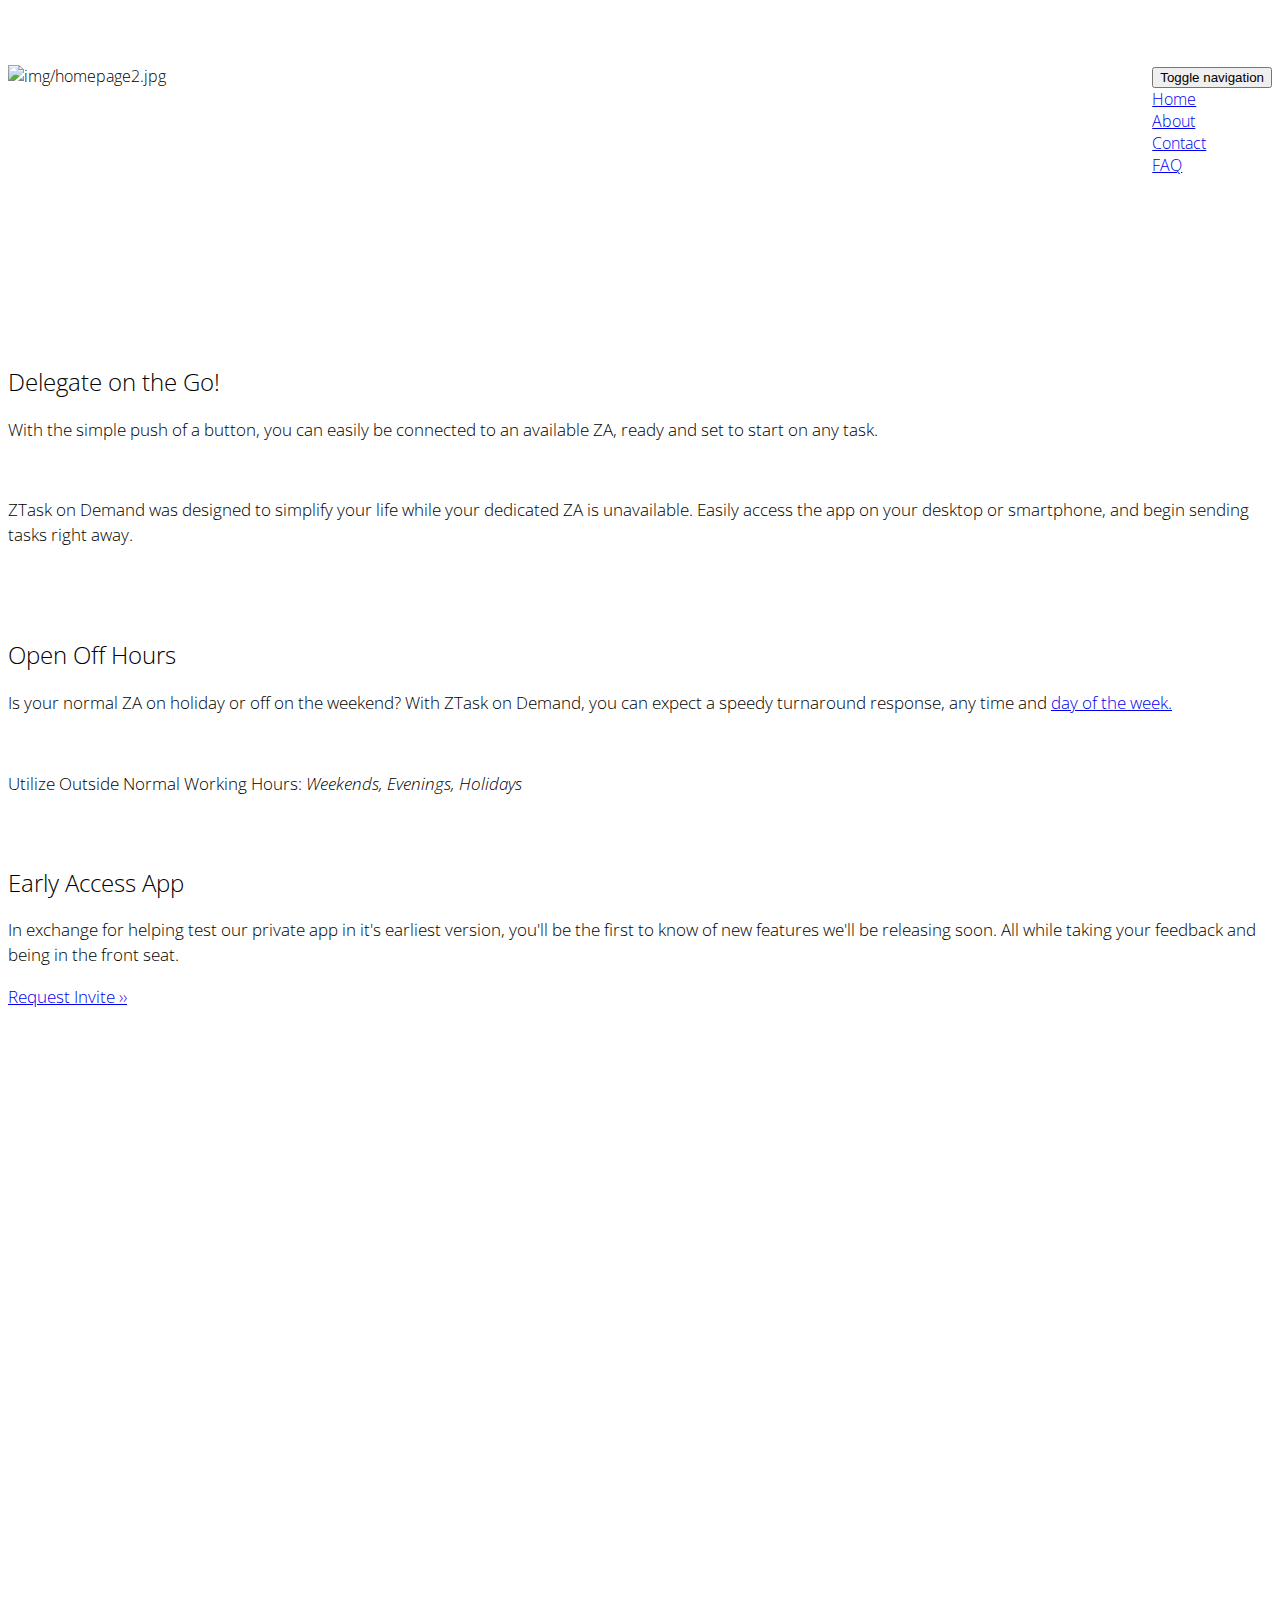
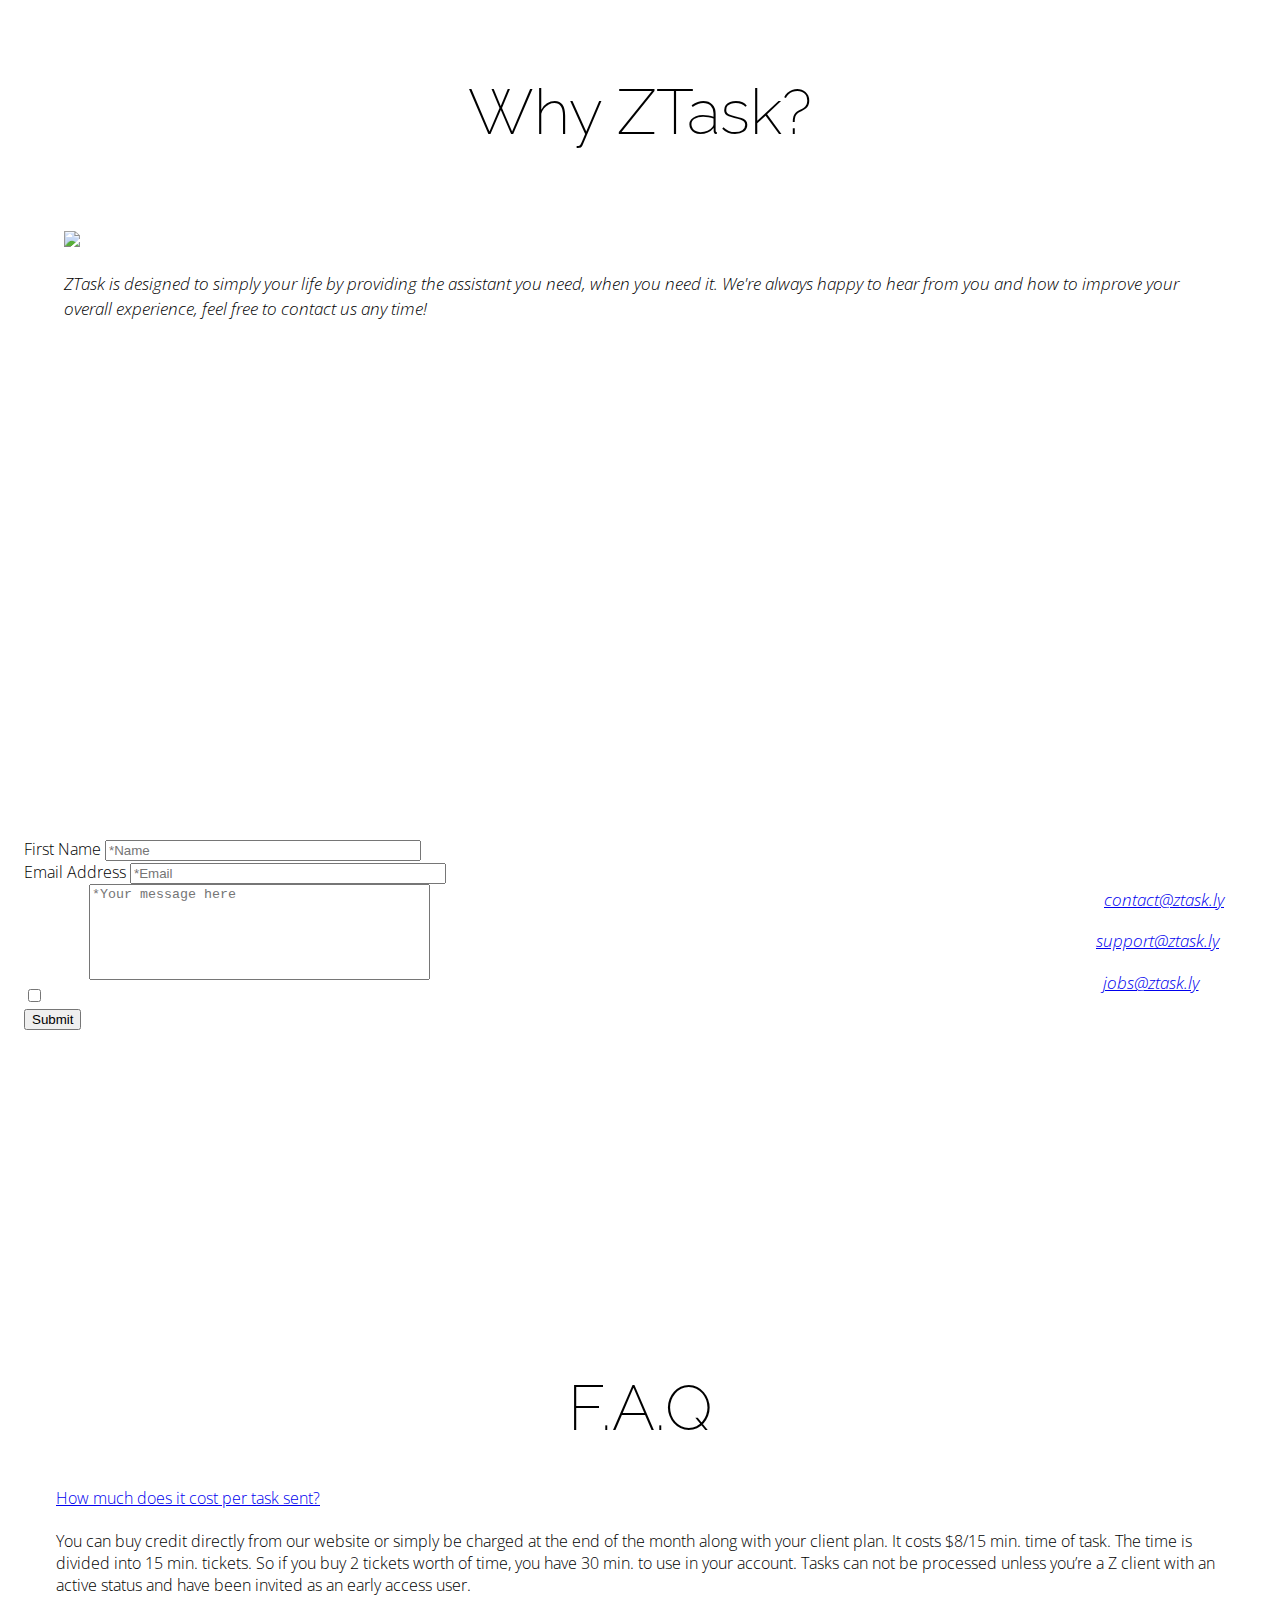
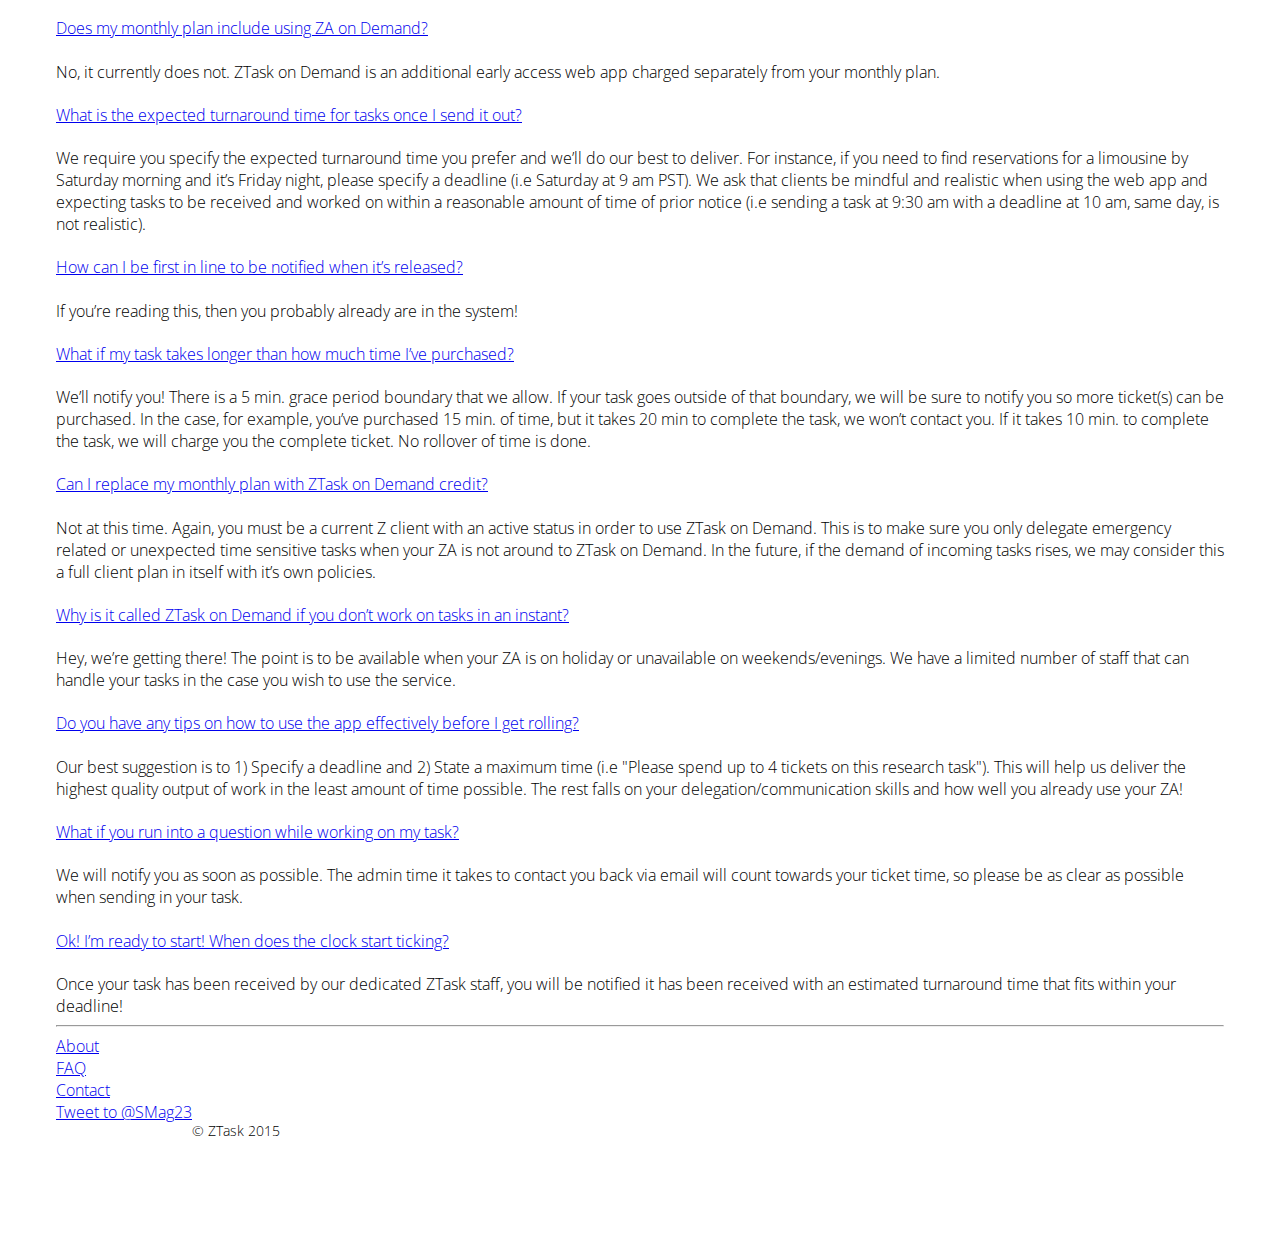
==== commit 3f5df373: "jQuery tooltips added" ====
--- a/index.html
+++ b/index.html
@@ -18,7 +18,7 @@
 
     <link href='http://fonts.googleapis.com/css?family=Open+Sans:400,300' rel='stylesheet' type='text/css'>
     <link href='http://fonts.googleapis.com/css?family=Raleway:100' rel='stylesheet' type='text/css'>
-    
+  
     <!-- Just for debugging purposes. Don't actually copy this line! -->
     <!--[if lt IE 9]><script src="../../docs-assets/js/ie8-responsive-file-warning.js"></script><![endif]-->
 
@@ -98,13 +98,16 @@
         </div>
         <div class="col-md-4">
           <h2>Open Off Hours</h2>
-          <p>Is your normal ZA on holiday or off on the weekend? With ZTask on Demand, you can expect a turnaround time 24/7, any time and day of the week.</p>
+          <p>Is your normal ZA on holiday or off on the weekend? With ZTask on Demand, you can expect a speedy turnaround response, any time and <a href="#" title="6 am - 9 pm EST" data-placement="bottom" id="mytooltip">day of the week.</a></p>
           <br>
           <p>Utilize Outside Normal Working Hours: <em>Weekends, Evenings, Holidays</em></p>
        </div>
         <div class="col-md-4">
           <h2>Early Access App</h2>
           <p>In exchange for helping test our private app in it's earliest version, you'll be the first to know of new features we'll be releasing soon. All while taking your feedback and being in the front seat.</p>
+          <p>
+            <a class="btn btn-default" href="#contact" title="Limited Time Only" data-placement="bottom" data-toggle="tooltip" role="button">Request Invite &rsaquo;&rsaquo;</a>
+          </p>
         </div>
       </div>
     </div>
@@ -383,8 +386,9 @@
     <!-- Bootstrap core JavaScript
     ================================================== -->
     <!-- Placed at the end of the document so the pages load faster -->
+    <script src="http://code.jquery.com/jquery-2.0.3.min.js"></script>
     <script src="js/jquery.media.js" type="text/javascript"></script>
-    <script src="https://code.jquery.com/jquery-1.10.2.min.js"></script>
+  
     <script src="js/bootstrap.min.js"></script>
     <script type="text/javascript">
       var $root = $('html, body');
@@ -398,5 +402,12 @@
             return false;
         });
     </script>
+    <script>
+     $(function () {
+      $('#mytooltip').tooltip();
+      $('[data-toggle="tooltip"]').tooltip();
+        });
+    </script>
+
   </body>
 </html>
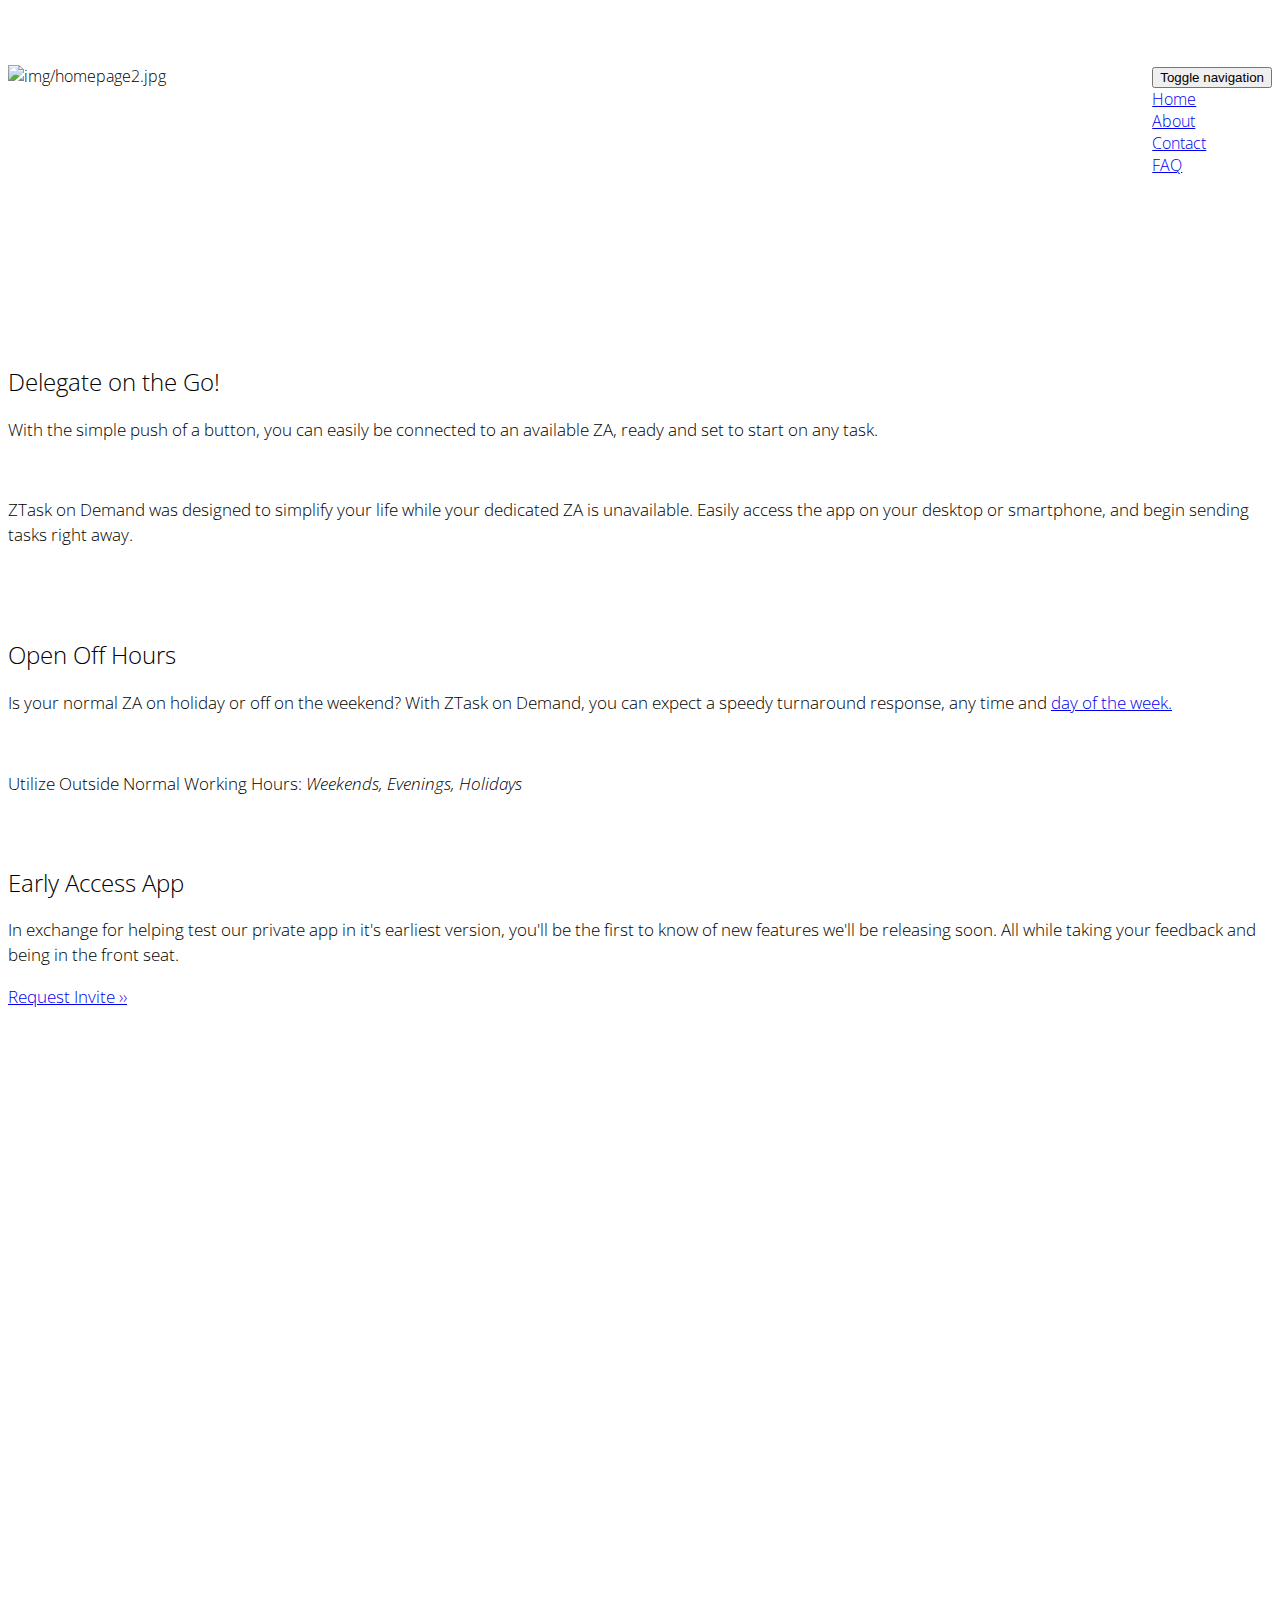
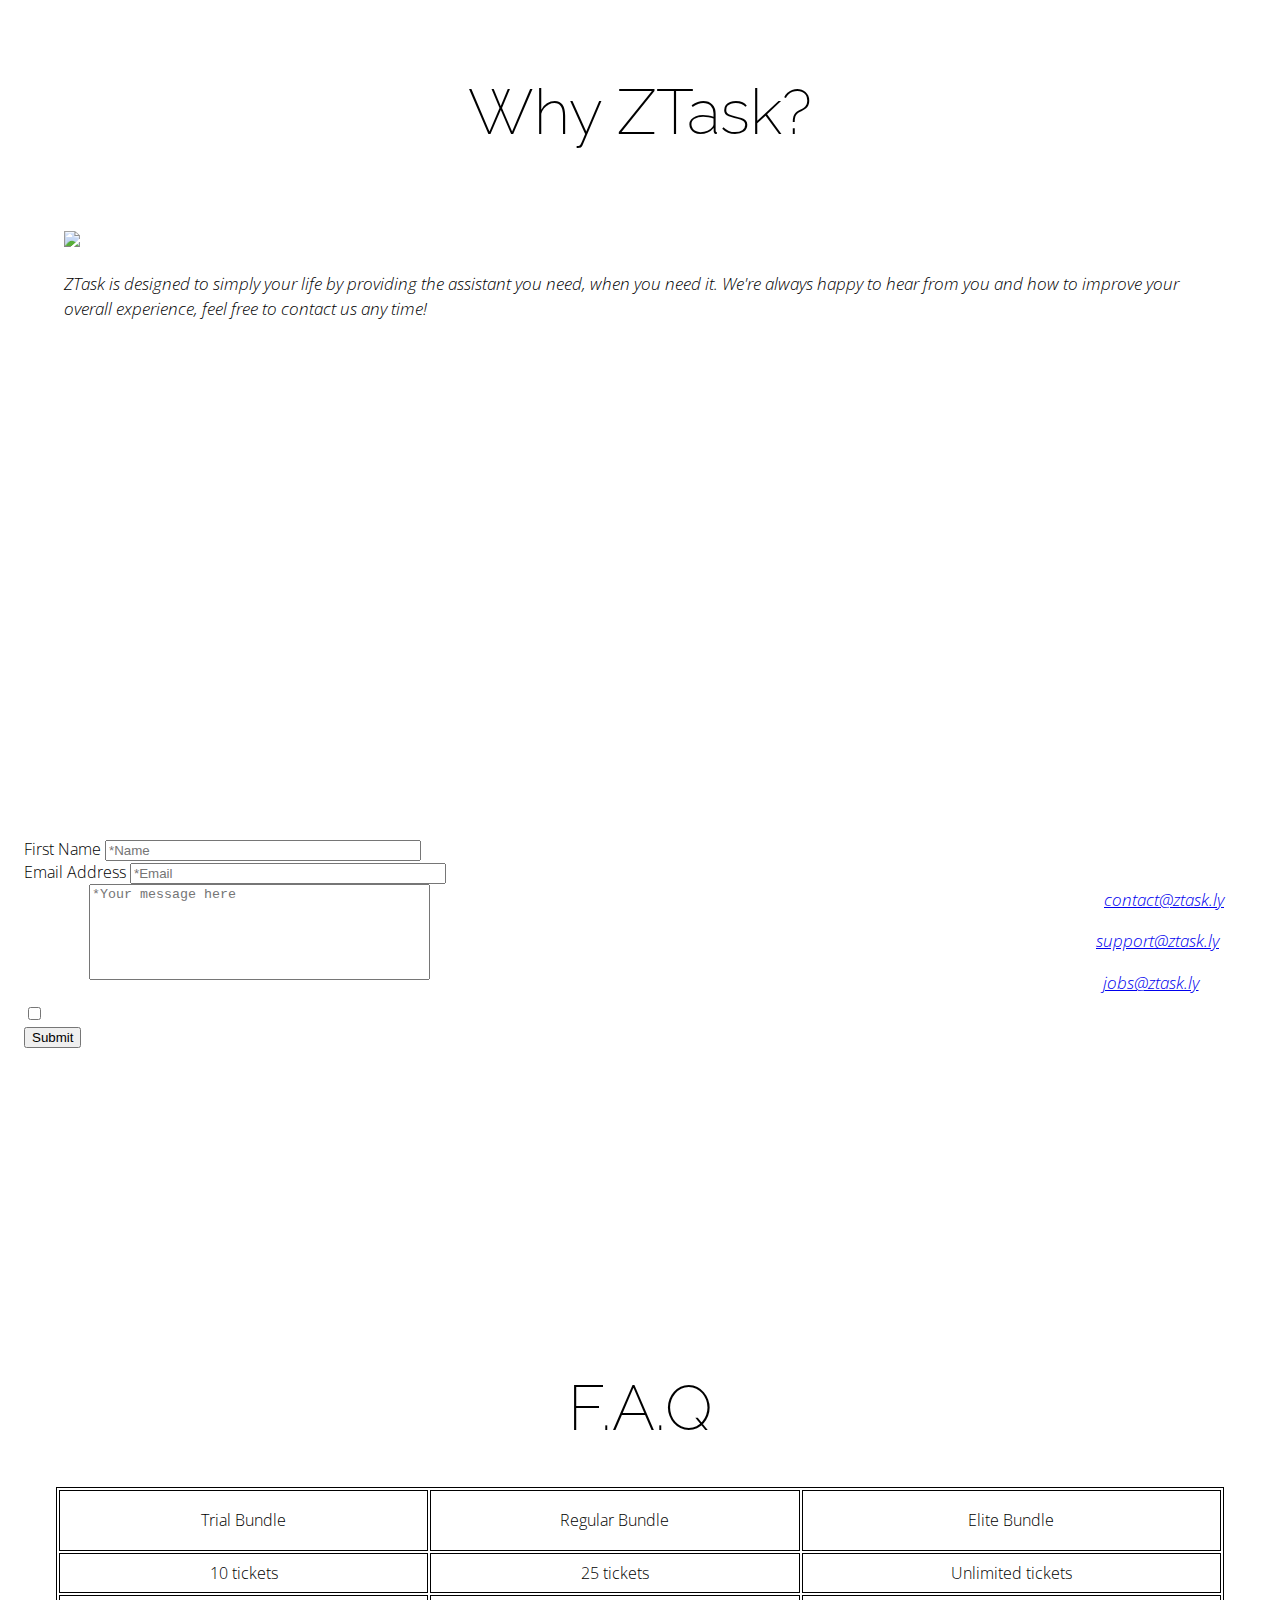
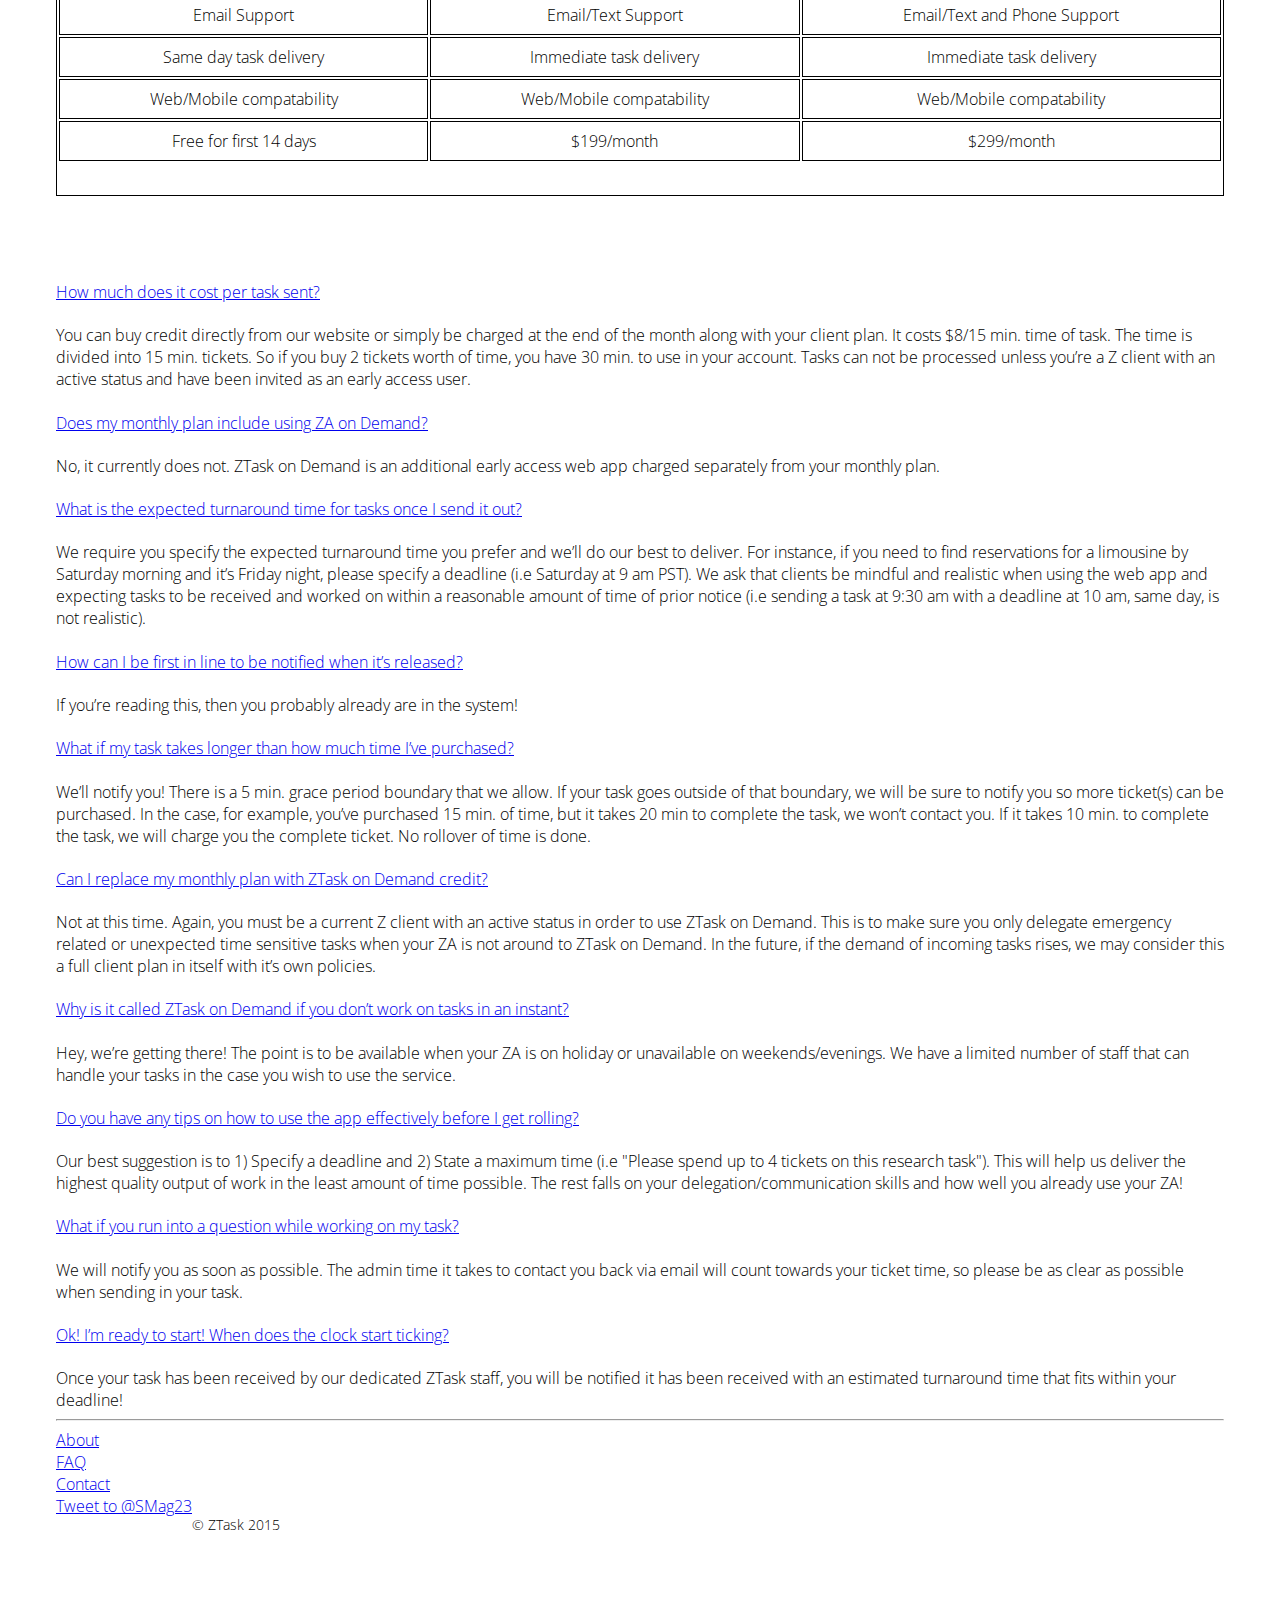
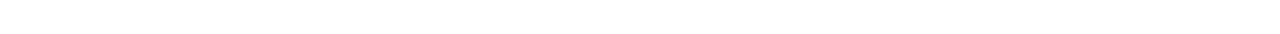
==== commit 6656c049: "zebra-striped table" ====
--- a/index.html
+++ b/index.html
@@ -77,7 +77,7 @@
       <div class="item active">
         <img src="img/homepage2.jpg" alt="img/homepage2.jpg" class="img-responsive">
         <div class="carousel-caption hidden-xs">
-          <h1>ZTask on Demand</h1>
+          <h1 class="brandname-text">ZTask on Demand</h1>
         </div>
       </div>
     </div>
@@ -112,7 +112,7 @@
       </div>
     </div>
 
-    <div class="content-box">
+    <div class="download-box">
       <div class="container">
         <div class="row">
           <div class="col-xs-12 col-md-8 col-centered">
@@ -202,16 +202,18 @@
             <div class-"form-group">
               <label class="sr-only" for="message">Text Box</label>
                 <textarea style="resize:none" id="message" cols="40" rows="6" placeholder="*Your message here" name="message" required="required"></textarea>
+                <p id="char-count"></p>
             </div> 
             <div class="checkbox">
               <label>
                 <input type="checkbox"> Sign me up as a ZTask Early User
               </label> 
             </div>
-            <button type="submit" class="btn btn-primary">Submit</button> 
+            <button type="submit" class="btn btn-primary">Submit</button>
+            <p id="visible-comment"></p>  
           </form>
           </div> 
-        </div>    
+        </div>   
     </div>
     <br>
     <!--Form starts here-->
@@ -220,6 +222,38 @@
     
     <div class="containerfaq" id="faq">
       <h1>F.A.Q</h1>
+      <table>
+        <tr class="my-row">
+          <th><strong>Trial Bundle</strong></th>
+          <th><strong>Regular Bundle</strong></th>
+          <th><strong>Elite Bundle</strong></th>
+        </tr>
+        <tr class="my-row">
+          <td>10 tickets</td>
+          <td>25 tickets</td>
+          <td>Unlimited tickets</td>
+        </tr>
+        <tr class="my-row">
+          <td>Email Support</td>
+          <td>Email/Text Support</td>
+          <td>Email/Text and Phone Support</td>
+        </tr>
+        <tr class="my-row">
+          <td>Same day task delivery</td>
+          <td>Immediate task delivery</td>
+          <td>Immediate task delivery</td>
+        </tr>
+        <tr class="my-row">
+          <td>Web/Mobile compatability</td>
+          <td>Web/Mobile compatability</td>
+          <td>Web/Mobile compatability</td>
+        </tr>
+        <tr class="my-row">
+          <td>Free for first 14 days</td>
+          <td>$199/month</td>
+          <td>$299/month</td>
+        </tr>
+      </table>
       <div class="panel-group" id="accordion" role="tablist" aria-multiselectable="true">
         <div class="panel panel-default">
           <div class="panel-heading" role="tab" id="headingOne">
@@ -408,6 +442,7 @@
       $('[data-toggle="tooltip"]').tooltip();
         });
     </script>
+    <script src="js/scripts.js"></script>
 
   </body>
 </html>
--- a/styles.css
+++ b/styles.css
@@ -1,142 +1,235 @@
-/* Move down content because we have a fixed navbar that is 50px tall */
-/* apply a natural box layout model to all elements */
+/* Font weight belongs on top */
 * {
-	font-weight: 200;
-	}
-
-
+ font-weight: 200;
+}
+
+/* Font family */
+@font-face {
+ font-family: GothamRoundBook;
+ src: url(fonts/GothamRnd-Book.otf);
+}
+
+/* Navigation Bar */
 .navbar-header {
-	float: right;
-}
-
-.jumbotron { background-image: url("img/homepage2.jpg"); }
-.jumbotron h1{ color: white; text-align: center; }
-.jumbotron strong {color: white; }
-.jumbotron p { color: white; }
-
-
+ float: right;
+}
+
+/* Responsive image feature */
+.img-responsive {
+ display: block;
+ max-width: 100%;
+ height: auto;
+}
+
+/* Jumbotron is for default heading on linked pages */
+.jumbotron { 
+ background-image: url("img/homepage2.jpg"); 
+}
+
+.jumbotron h1 { 
+ color: white; 
+ text-align: center; 
+}
+
+.jumbotron strong {
+ color: white; 
+}
+
+.jumbotron p { 
+ color: white; 
+}
+
+/* First line of editable text on hero image background */
+.brandname-text { 
+ text-align: center;
+ font-family: 'Raleway', sans-serif;
+ font-size: 3.929em;
+ padding-top: 1em;
+}
+
+/* Heading of each section i.e About, Contact, FAQ */
+h1 {
+ text-align: center;
+ font-family: 'Raleway', sans-serif;
+ font-size: 3.929em;
+ padding-top: 1em;
+}
+
+/* Positiong of hero image background and h1 */
+.carousel-caption { 
+ color: white; 
+ padding-bottom: 2em;
+}
+
+.carousel-inner h1 {
+ position: relative;
+ top: -250px;
+ right: 10px;
+ font-family: 'Raleway', sans-serif;
+ font-size: 55px;
+}
+
+/* Body and paragraph text */
 body {
-	position: relative;
-	padding-top: 3.571em;
-	padding-bottom: 1.429em;
-	background-color: #ffffff;
-	color: #000000;
-	font-family: 'Open Sans', sans-serif;
-
-	}
-
-h1 { 
-	text-align: center;
-    font-family: 'Raleway', sans-serif;
-    font-size: 3.929em;
-    padding-top: 1em;
+ position: relative;
+ padding-top: 3.571em;
+ padding-bottom: 1.429em;
+ background-color: #ffffff;
+ color: #000000;
+ font-family: 'Open Sans', sans-serif;
 }
  
 p {
-    font-family: 'Open Sans', sans-serif;
-    font-size: 1.071em;
-    line-height: 1.429em;
-}
-
+ font-family: 'Open Sans', sans-serif;
+ font-size: 1.071em;
+ line-height: 1.429em;
+}
+
+/* Columns of the 3 description boxes */ 
+.col-md-4 {
+ padding-top: 2em;
+}
+
+/* Download box area */
+.download-box { 
+ padding-top: 0.357em; 
+ margin-top: 2.143em; 
+ margin bottom: 2.143em; 
+ background-image: url("img/compass.jpeg"); 
+ background-position: 90% 40%; 
+}
+
+.col-centered {
+ float: none;
+ margin: auto;
+}
+
+.download-box h1 { 
+ text-align: center; 
+ font-size: 2.5em; 
+ color: white; 
+}
+
+.download-box section { 
+ text-align: center; 
+ font-size: 1.143em; 
+ color: white;
+}
+
+.download-box p { 
+ text-align: center; 
+ margin-top: 0.714em; 
+ padding: 0.714em; 
+ color: white; 
+}
+
+/* Modal window positioning */
+iframe { 
+ padding: 0;
+ margin: auto;
+}
+
+.modal-body {
+ height: 35.714em;
+}
+
+#modalframe {
+ padding: 0.714em;
+ width: 100%;
+ height: 100%;
+}
+
+/* Text color inside modal window */
+h4 {
+ color: black;
+} 
+
+/* About area begins */
+#aboutpage { 
+ padding: 2.5em; 
+ margin: 1em; 
+ width: auto;
+ display: block; 
+}
+
+/* About area text */
+.lead { 
+ padding-top: 0.5em; 
+}
+
+/* Contact area begins */
+#contact {
+ background-image: url("img/contactbackground1.jpg");
+ background-attachment: fixed;
+ background-size: cover;
+ color: white;
+ padding: 1em;
+ padding-bottom: 2em;
+ height: 34.143em;
+ background-position: 50% 20%; 
+}
+
+/* Contact area text */
 address {
-	color: #ffffff;
-	float: right;
-	padding: 2em;
-	text-align: center;
-}
-
-iframe { padding: 0;
-		 margin: auto; }
-
-h4 {
-	color: black;
-	}
-
-.modal-body {
-			height: 35.714em;
-}
-
-#modalframe {
-			padding: 0.714em;
-			width: 100%;
-			height: 100%;
-}
-
-.col-md-4 {padding-top: 2em}
-
-
-.content-box { padding-top: 0.357em; margin-top: 2.143em; margin bottom: 2.143em; background-image: url("img/compass.jpeg"); 
-background-position: 90% 40%; }
-
-
-.col-centered{
-	float: none;
-	margin: auto;
-}
-
-.content-box h1{ text-align: center; font-size: 2.5em; color: white; }
-.content-box section{ text-align: center; font-size: 1.143em; color: white;}
-.content-box p{ text-align: center; margin-top: 0.714em; padding: 0.714em; color: white; } 
-
-
-
-@font-face {
-	font-family: GothamRoundBook;
-	src: url(fonts/GothamRnd-Book.otf)
-
-}
-
-
-.panel-body {color: black; font-family: 'Open Sans', sans-serif;}
-
-
-.carousel-caption { color: white; padding-bottom: 2em }
-
-.carousel-inner h1{
-	position: relative;
-	top: -250px;
-	right: 10px;
-    font-family: 'Raleway', sans-serif;
-    font-size: 55px;
-    }
-
-.img-responsive {
-  display: block;
-  max-width: 100%;
-  height: auto;
-}
-
-#aboutpage { padding: 2.5em; 
-			 margin: 1em; 
-			 width: auto;
-			 display: block; }
-
-#faq { color: black;
-	   padding: 1em;
-	   margin: 2em;
-	    }
-
-.lead { padding-top: 0.5em; }
-
-
-
-#contact{
-		background-image: url("img/contactbackground1.jpg");
-		background-attachment: fixed;
-		background-size: cover;
-		color: white;
-		padding: 1em;
-		padding-bottom: 2em;
-		height: 34.143em;
-		background-position: 50% 20%; 
-}
-
-.form-control { width: 25%; 
-				}
-
-form { display: block; }
-
-.form-group { color: black; }
-
-.twitter {float: left; }
-
+ color: #ffffff;
+ float: right;
+ padding: 2em;
+ text-align: center;
+}
+
+/* Form positioning begins */
+form { 
+ display: block; 
+}
+
+.form-group { 
+ color: black; 
+}
+
+.form-control { 
+ width: 25%; 
+}
+
+/* FAQ area begins */
+#faq { 
+ color: black;
+ padding: 1em;
+ margin: 2em;
+}
+
+/* Zebra-striped table */
+table {
+ width: 100%;
+ padding-bottom: 2em;
+}
+
+table, td, th {
+ border: 1px solid black;
+}
+
+th {
+ height: 3.571em;
+ text-align: center;
+}
+
+td {
+ padding: .5em;
+ height: .5em;
+ text-align: center;
+}
+
+/* Column boxes for FAQ section */
+#accordion {
+ padding-top: 4em;
+}
+
+.panel-body {
+ color: black; 
+ font-family: 'Open Sans', sans-serif;
+}
+
+/* Twitter icon positioning */
+.twitter { 
+ float: left; 
+}
+
